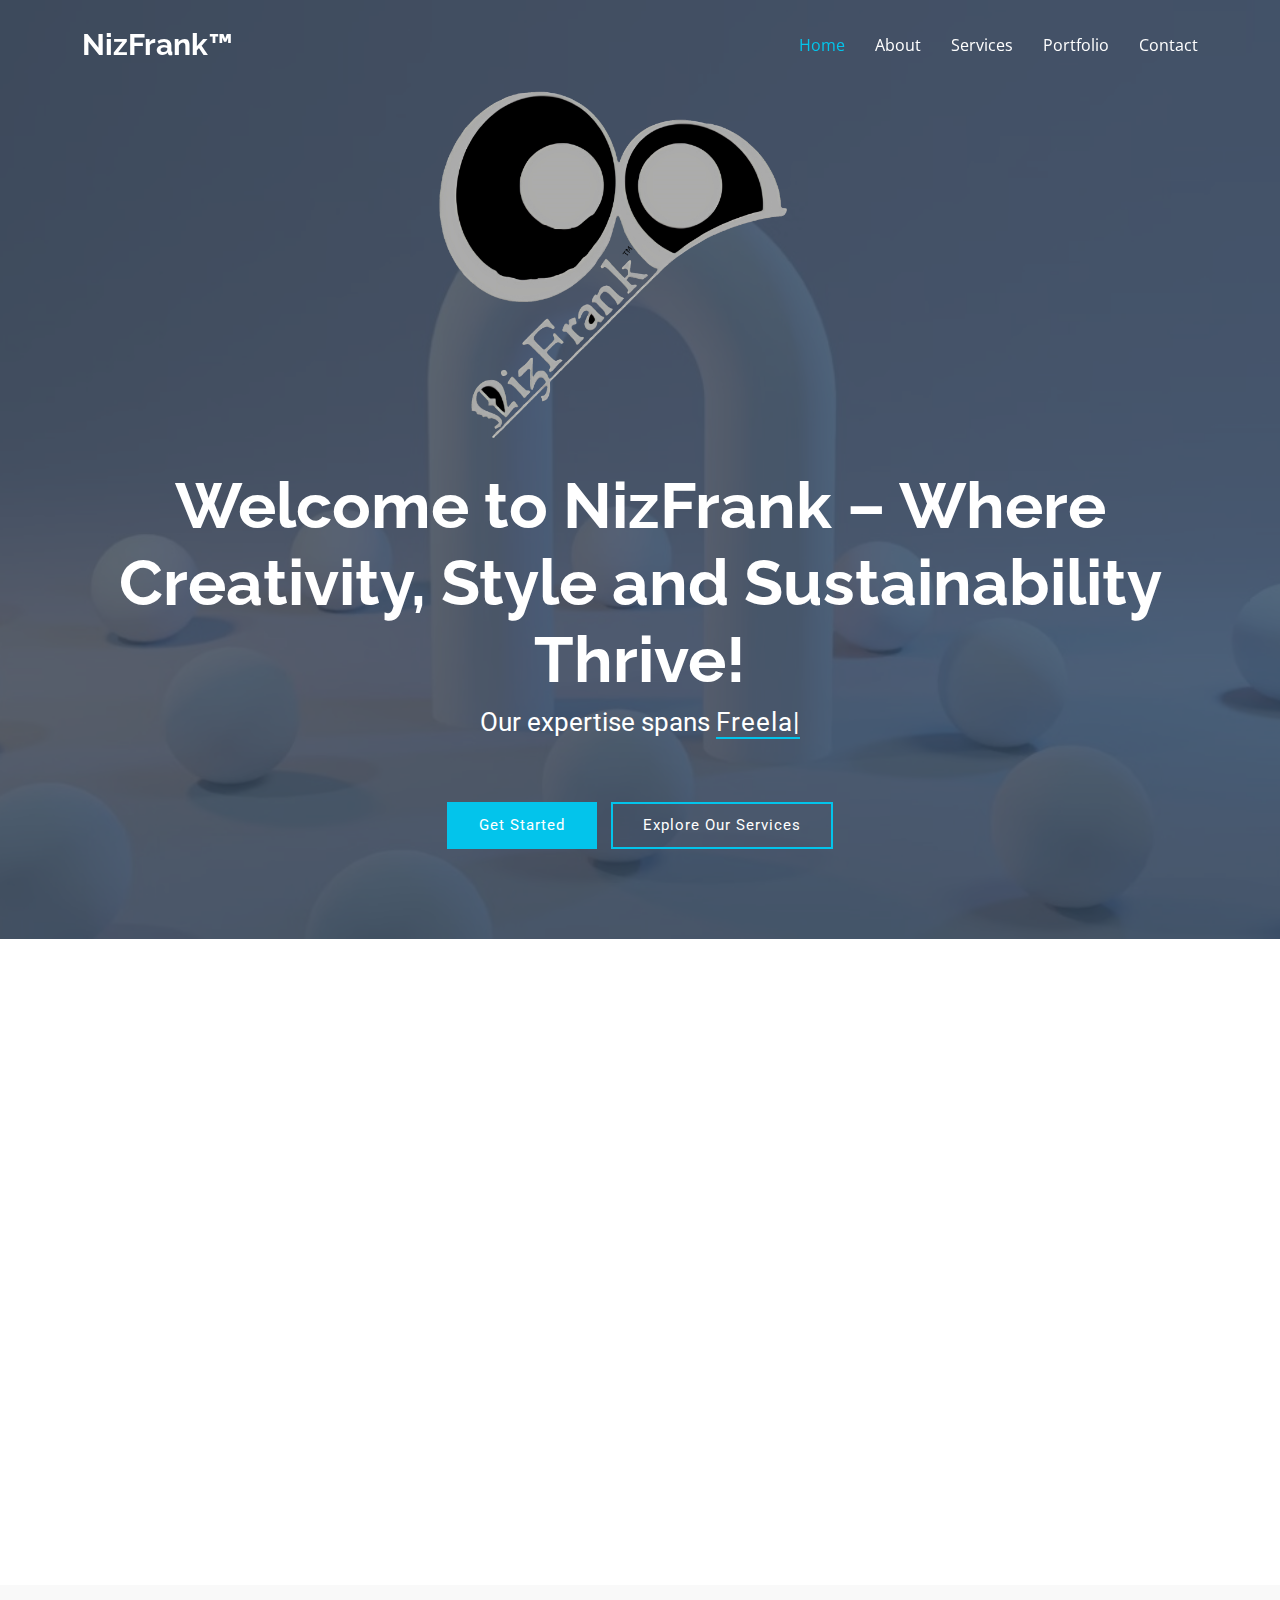
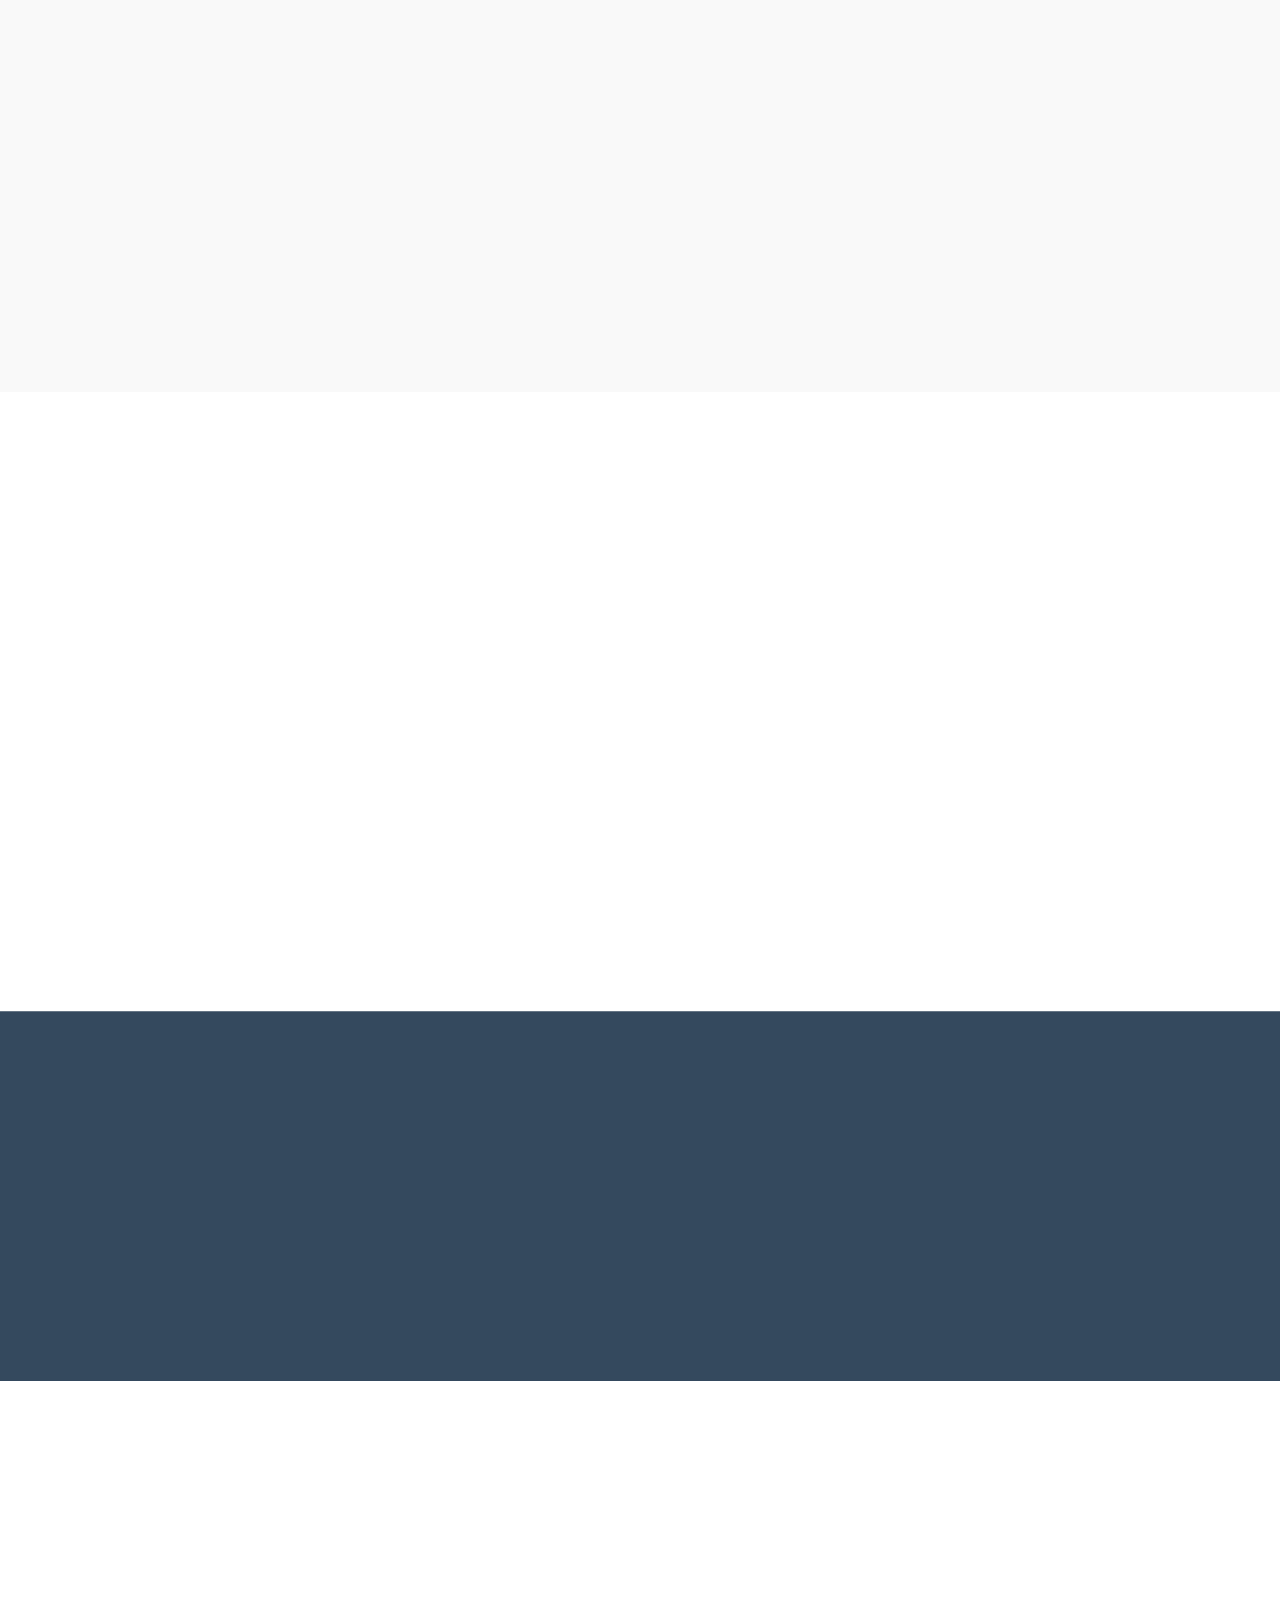
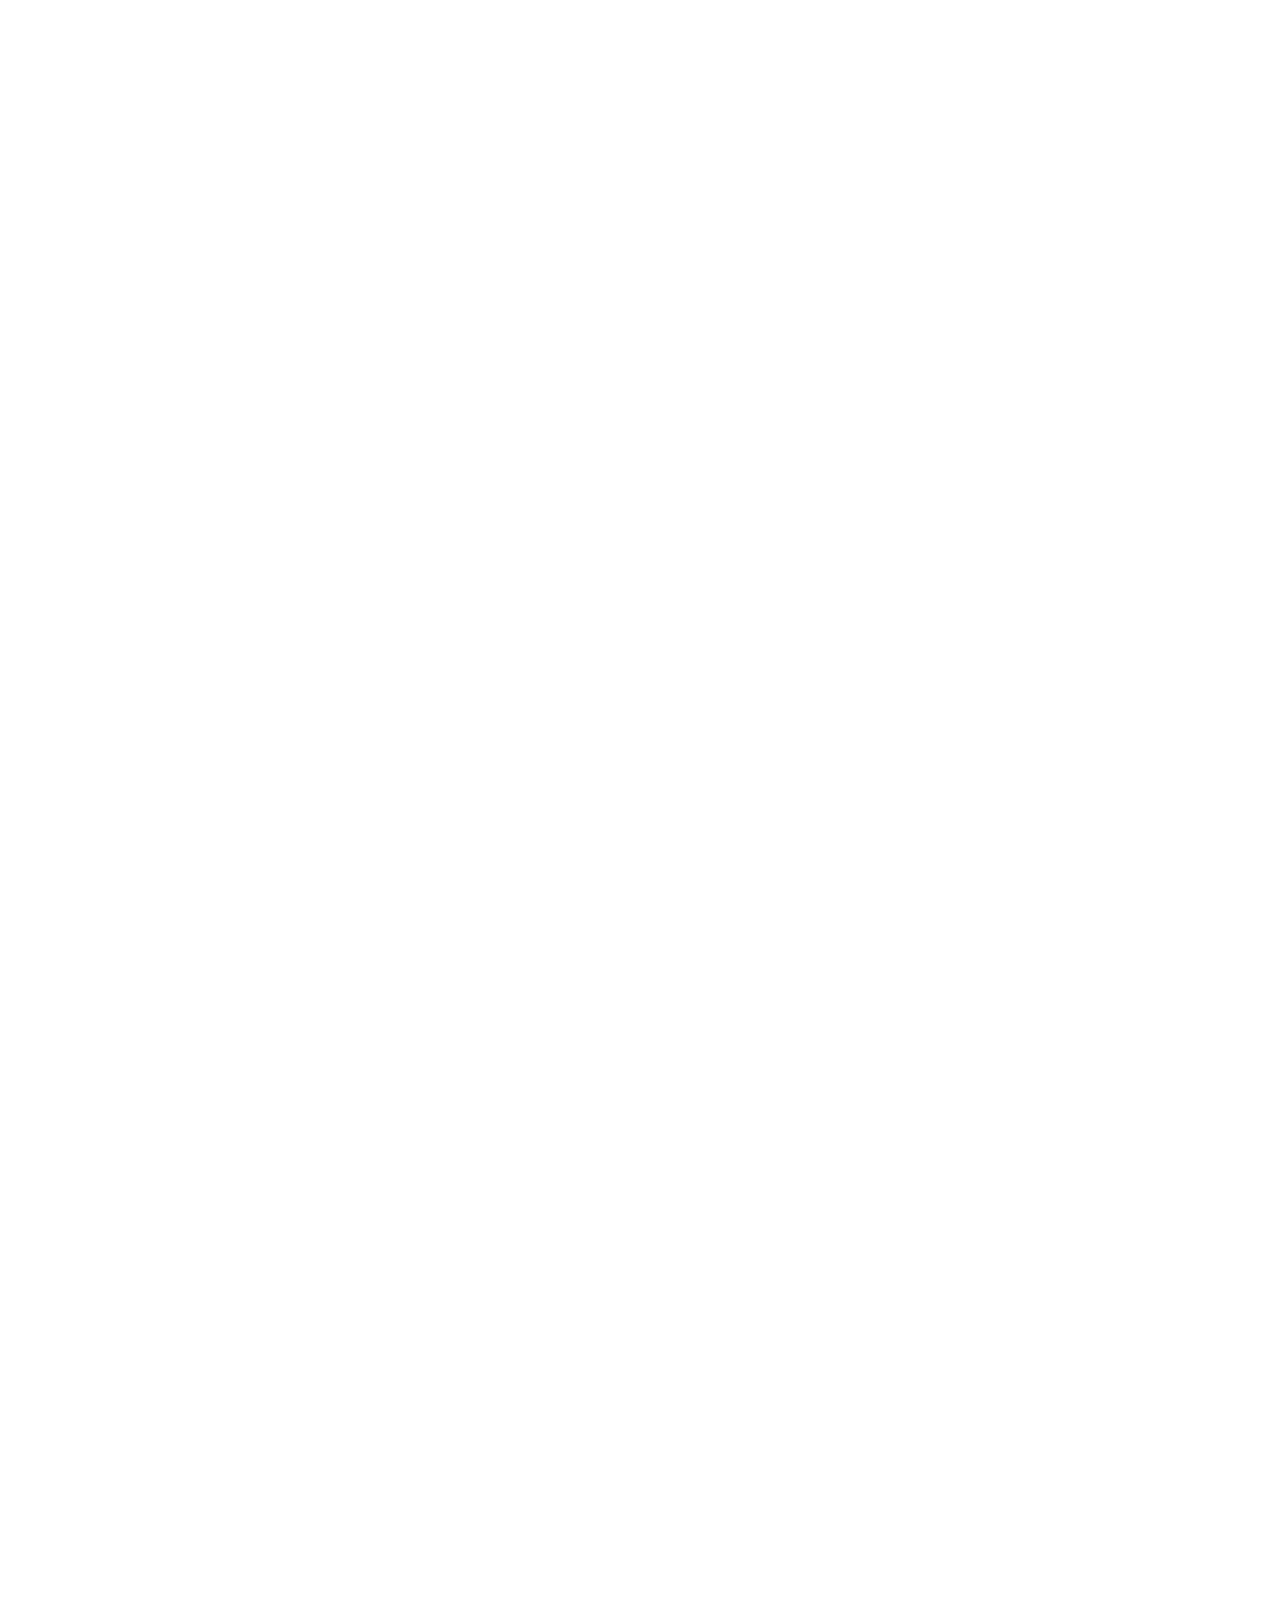
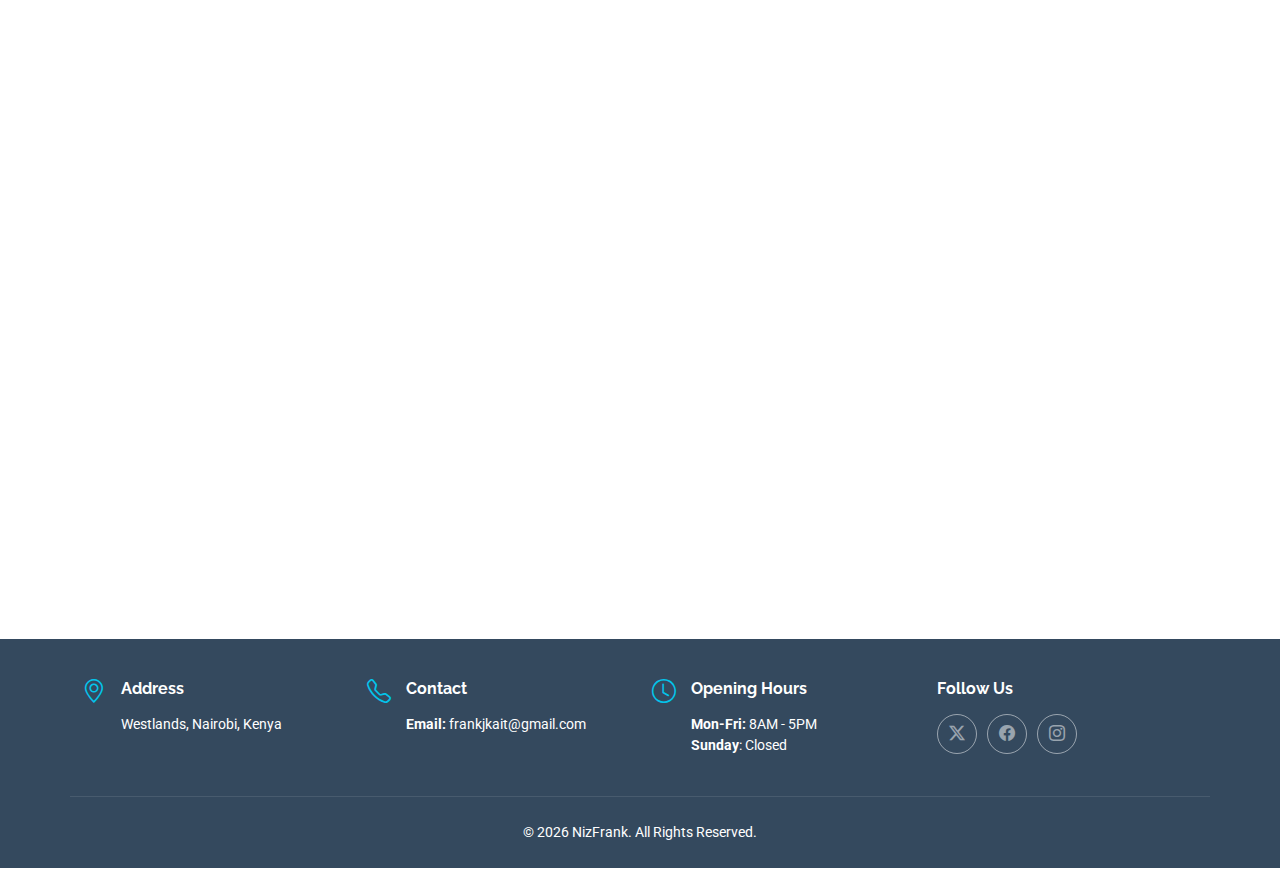
==== index.html @ 9d497826 "Initial Commit" ====
<!DOCTYPE html>
<html lang="en">

<head>
  <meta charset="utf-8">
  <meta content="width=device-width, initial-scale=1.0" name="viewport">
  <title>Index - NizFrank | Freelance Graphic Designer | Agronomist | Fashion Innovator</title>
  <meta name="description" content="">
  <meta name="keywords" content="">

  <!-- Favicons -->
  <link href="assets/img/favicon.png" rel="icon">
  <link href="assets/img/apple-touch-icon.png" rel="apple-touch-icon">

  <!-- Fonts -->
  <link href="https://fonts.googleapis.com" rel="preconnect">
  <link href="https://fonts.gstatic.com" rel="preconnect" crossorigin>
  <link href="https://fonts.googleapis.com/css2?family=Roboto:ital,wght@0,100;0,300;0,400;0,500;0,700;0,900;1,100;1,300;1,400;1,500;1,700;1,900&family=Open+Sans:ital,wght@0,300;0,400;0,500;0,600;0,700;0,800;1,300;1,400;1,500;1,600;1,700;1,800&family=Raleway:ital,wght@0,100;0,200;0,300;0,400;0,500;0,600;0,700;0,800;0,900;1,100;1,200;1,300;1,400;1,500;1,600;1,700;1,800;1,900&display=swap" rel="stylesheet">

  <!-- Vendor CSS Files -->
  <link href="assets/vendor/bootstrap/css/bootstrap.min.css" rel="stylesheet">
  <link href="assets/vendor/bootstrap-icons/bootstrap-icons.css" rel="stylesheet">
  <link href="assets/vendor/aos/aos.css" rel="stylesheet">
  <link href="assets/vendor/glightbox/css/glightbox.min.css" rel="stylesheet">
  <link href="assets/vendor/swiper/swiper-bundle.min.css" rel="stylesheet">

  <!-- Main CSS File -->
  <link href="assets/css/main.css" rel="stylesheet">

  <!-- =======================================================
  * Template Name: Imperial
  * Template URL: https://bootstrapmade.com/imperial-free-onepage-bootstrap-theme/
  * Updated: Oct 08 2024 with Bootstrap v5.3.3
  * Author: BootstrapMade.com
  * License: https://bootstrapmade.com/license/
  ======================================================== -->
</head>

<body class="index-page">

  <header id="header" class="header d-flex align-items-center fixed-top">
    <div class="container-fluid container-xl position-relative d-flex align-items-center justify-content-between">

      <a href="index.html" class="logo d-flex align-items-center">
        <!-- Uncomment the line below if you also wish to use an image logo -->
        <!-- <img src="assets/img/logo-2.png" alt=""> -->
        <h1 class="sitename">NizFrank&trade;</h1>

      </a>

      <nav id="navmenu" class="navmenu">
        <ul>
          <li><a href="#hero" class="active">Home</a></li>
          <li><a href="#about">About</a></li>
          <li><a href="#services">Services</a></li>
          <li><a href="#portfolio">Portfolio</a></li>
          <li><a href="#contact">Contact</a></li>
        </ul>
        <i class="mobile-nav-toggle d-xl-none bi bi-list"></i>
      </nav>

    </div>
  </header>

  <main class="main">

    <!-- Hero Section -->
    <section id="hero" class="hero section dark-background">

      <img src="assets/img/hero-bg.jpg" class="hero-bg" alt="" data-aos="fade-in">

      <div class="container text-center" data-aos="fade-up" data-aos-delay="100">
        <img src="assets/img/logo.png" class="img-fluid mb-3" alt="">
        <h2>Welcome to NizFrank – Where Creativity, Style and Sustainability Thrive!</h2>
        <p>Our expertise spans <span class="typed" data-typed-items="Freelance Graphic Design, Sustainable Fashion, Agronomy Insights"></span></p>

        <div>
          <a href="#about" class="cta-btn">Get Started</a>
          <a href="#services" class="cta-btn2">Explore Our Services</a>
        </div>
      </div>

    </section><!-- /Hero Section -->

    <!-- About Section -->
<section id="about" class="about section">
  <div class="container section-title" data-aos="fade-up">
    <h2>About NizFrank</h2>
    <p>At NizFrank, we blend creativity, sustainable fashion, and expert agronomy insights to offer unique solutions in design and consulting.</p>
  </div>

  <div class="container">
    <div class="row gy-4">
      <div class="col-lg-6 order-1 order-lg-2" data-aos="fade-up" data-aos-delay="100">
        <img src="assets/img/about.jpg" class="img-fluid" alt="About NizFrank">
      </div>
      <div class="col-lg-6 order-2 order-lg-1 content" data-aos="fade-up" data-aos-delay="200">
        <h3>Our Journey and Expertise</h3>
        <p class="fst-italic">
          NizFrank started as a freelance graphic design service and evolved into a brand that integrates sustainable fashion with agronomy.
        </p>
        <ul>
          <li><i class="bi bi-check-circle"></i> Creative and sustainable graphic design services.</li>
          <li><i class="bi bi-check-circle"></i> Innovative fashion designs focused on sustainability.</li>
          <li><i class="bi bi-check-circle"></i> Expert insights on sustainable farming and eco-friendly practices.</li>
        </ul>
        <a href="#about-more" class="read-more btn btn-primary mt-3" onclick="toggleMoreInfo()">  
          <span>Read More</span> <i class="bi bi-arrow-right"></i>  
        </a>
      </div>
    </div>
  </div>
</section>

<!-- Hidden About More Section -->
<section id="about-more" class="about-more section bg-light rounded shadow-sm mt-4 p-4" style="display: none;">
  <div class="container" data-aos="fade-up">
    <h3 class="text-primary mb-3 fw-bold">Discover More About NizFrank</h3>
    <p class="text-muted fs-5">
      We are committed to integrating innovation and sustainability in every aspect of our work. Whether it’s through our designs or our approach to agronomy, we aim to create meaningful impacts.
    </p>
    <div class="row">
      <div class="col-md-4 mb-3">
        <div class="card h-100 border-0 shadow-lg">
          <div class="card-body">
            <h5 class="card-title text-success"><i class="bi bi-palette-fill"></i> Graphic Design</h5>
            <p class="card-text">Stunning visuals and branding tailored to your needs.</p>
          </div>
        </div>
      </div>
      <div class="col-md-4 mb-3">
        <div class="card h-100 border-0 shadow-lg">
          <div class="card-body">
            <h5 class="card-title text-warning"><i class="bi bi-scissors"></i></i> Sustainable Fashion</h5>
            <p class="card-text">Merging eco-conscious practices with cutting-edge designs.</p>
          </div>
        </div>
      </div>
      <div class="col-md-4 mb-3">
        <div class="card h-100 border-0 shadow-lg">
          <div class="card-body">
            <h5 class="card-title text-primary"><i class="bi bi-tree-fill"></i> Agronomy Insights</h5>
            <p class="card-text">Empowering professionals with sustainable farming expertise.</p>
          </div>
        </div>
      </div>
    </div>
  </div>
</section>

<script>
  function toggleMoreInfo() {
    const hiddenSection = document.getElementById("about-more");
    hiddenSection.style.display = hiddenSection.style.display === "none" ? "block" : "none";
    hiddenSection.scrollIntoView({ behavior: "smooth" });
  }
</script>

<style>
  /* Styles specific to the Read More hidden content */
  #about-more {
    background-color: #f9f9f9;
    border-radius: 10px;
    padding: 2rem;
  }

  .read-more {
    display: inline-block;
    text-transform: uppercase;
    font-weight: bold;
    letter-spacing: 1px;
  }

  .card {
    transition: transform 0.3s ease, box-shadow 0.3s ease;
  }

  .card:hover {
    transform: translateY(-5px);
    box-shadow: 0 10px 20px rgba(0, 0, 0, 0.1);
  }
</style>

    <!-- Services Section -->
<section id="services" class="services section light-background">
  <!-- Section Title -->
  <div class="container section-title" data-aos="fade-up">
    <h2>Our Services</h2>
    <p>Creative solutions that blend graphic design, fashion innovation, and sustainable agricultural expertise.</p>
  </div>
  
  <div class="container">
    <div class="row gy-4">
      <!-- Graphic Design Service -->
      <div class="col-lg-4 col-md-6 service-item d-flex" data-aos="fade-up" data-aos-delay="100">
        <div class="icon flex-shrink-0">
          <i class="bi bi-palette"></i>
        </div>
        <div>
          <h4 class="title">
            <a href="service-details.html" class="stretched-link">Freelance Graphic Design</a>
          </h4>
          <p class="description">Custom designs for logos, branding, digital art, and marketing visuals to bring your ideas to life.</p>
        </div>
      </div>

      <!-- Fashion Design Service -->
      <div class="col-lg-4 col-md-6 service-item d-flex" data-aos="fade-up" data-aos-delay="200">
        <div class="icon flex-shrink-0">
          <i class="bi bi-scissors"></i>
        </div>
        <div>
          <h4 class="title">
            <a href="service-details.html" class="stretched-link">Sustainable Fashion Design</a>
          </h4>
          <p class="description">Eco-conscious custom clothing inspired by ergonomic creativity and agricultural expertise.</p>
        </div>
      </div>

      <!-- Agronomist Consulting Service -->
      <div class="col-lg-4 col-md-6 service-item d-flex" data-aos="fade-up" data-aos-delay="300">
        <div class="icon flex-shrink-0">
          <i class="bi bi-tree"></i>
        </div>
        <div>
          <h4 class="title">
            <a href="service-details.html" class="stretched-link">Agronomist Consulting</a>
          </h4>
          <p class="description">Providing sustainable farming strategies to help agriculture professionals thrive in greener practices.</p>
        </div>
      </div>
    </div>
  </div>
</section>

      </div>

    </section><!-- /Services Section -->

    <!-- Features Section -->
    <section id="features" class="features section">

      <!-- Section Title -->
      <div class="container section-title" data-aos="fade-up">
        <h2>Features</h2>
        <p>Discover how NizFrank merges creativity, sustainability, and innovation across various domains.</p>
      </div><!-- End Section Title -->

      <div class="container">

        <div class="row gy-4">

          <div class="col-xl-3 col-md-6" data-aos="zoom-in" data-aos-delay="100">
            <div class="feature-box orange">
              <i class="bi bi-palette"></i> <!-- Palette for creativity and design -->
              <h4>Creative and Cutting-Edge Design</h4>
              <p>We deliver visually compelling graphic design solutions that speak to your brand’s identity and captivate your audience.</p>
            </div>
          </div><!-- End Feature Borx-->

          <div class="col-xl-3 col-md-6" data-aos="zoom-in" data-aos-delay="200">
            <div class="feature-box blue">
              <i class="bi bi-globe"></i> 
              <h4>Eco-Friendly Fashion Design</h4>
              <p>Our fashion designs are not only stylish but also sustainable, using eco-conscious materials and processes that reduce environmental impact.</p>
            </div>
          </div><!-- End Feature Borx-->

          <div class="col-xl-3 col-md-6" data-aos="zoom-in" data-aos-delay="300">
            <div class="feature-box green">
              <i class="bi bi-flower1"></i> <!-- Flower symbolizing agriculture and growth -->
              <h4>Expert Agronomist Consulting</h4>
              <p>Offering personalized consulting services for agricultural projects to help maximize yield and implement sustainable farming practices.</p>
            </div>
          </div><!-- End Feature Borx-->

          <div class="col-xl-3 col-md-6" data-aos="zoom-in" data-aos-delay="400">
            <div class="feature-box red">
              <i class="bi bi-puzzle"></i> <!-- Puzzle representing custom and unique solutions -->
              <h4>Tailored Solutions for Every Need</h4>
              <p>Whether it’s graphic design, fashion, or agriculture, we provide tailored solutions designed to meet the unique needs of your business.</p>
            </div>
          </div><!-- End Feature Borx-->

        </div>

      </div>

    </section><!-- /Features Section -->

    <!-- Call To Action Section -->
    <section id="call-to-action" class="call-to-action section dark-background">

      <img src="assets/img/cta-bg.jpg" alt="">

      <div class="container">

        <div class="row" data-aos="zoom-in" data-aos-delay="100">
          <div class="col-xl-9 text-center text-xl-start">
            <h3>Let's Bring Your Vision to Life</h3>
            <p>At NizFrank, we merge creativity, sustainability, and innovation to provide solutions that transform ideas into impactful projects. Whether you need cutting-edge graphic design, sustainable fashion solutions, or expert agronomist consulting, we are here to help you achieve your goals.</p>
          </div>
          <div class="col-xl-3 cta-btn-container text-center">
            <a class="cta-btn align-middle" href="#contact">Transform Your Ideas with NizFrank</a>
          </div>
        </div>

      </div>

    </section><!-- /Call To Action Section -->

    <!-- Portfolio Section -->
    <section id="portfolio" class="portfolio section">

      <!-- Section Title -->
      <div class="container section-title" data-aos="fade-up">
        <h2>Portfolio</h2>
        <p>Welcome to my portfolio, where creativity meets innovation. At NizFrank, we specialize in bridging the worlds of graphic design, sustainable fashion, and agronomist consulting. Our portfolio showcases a range of unique projects that reflect our commitment to quality, sustainability, and creativity. From bold branding designs to innovative fashion collections and consulting for sustainable agriculture, each project tells a story of collaboration, innovation, and vision.</p>
      </div><!-- End Section Title -->

      <div class="container">

        <div class="isotope-layout" data-default-filter="*" data-layout="masonry" data-sort="original-order">

          <ul class="portfolio-filters isotope-filters" data-aos="fade-up" data-aos-delay="100">
            <li data-filter="*" class="filter-active">All</li>
            <li data-filter=".filter-graphic-design">Graphic Design</li>
            <li data-filter=".filter-sustainable-fashion">Sustainable Fashion</li>
            <li data-filter=".filter-agronomist-consulting">Agronomist Consulting</li>
          </ul><!-- End Portfolio Filters -->

          <div class="row gy-4 isotope-container" data-aos="fade-up" data-aos-delay="200">

            <div class="col-lg-4 col-md-6 portfolio-item isotope-item filter-graphic-design">
              <img src="assets/img/portfolio/Graphic Design Project 1.jpg" class="img-fluid" style="height: 200px; width: 200px; object-fit: cover;" alt="">
              <div class="portfolio-info">
                <h4>Graphic Design Project 1</h4>
                <p>Brand identity for a sustainable fashion brand.</p>
                <a href="assets/img/portfolio/Graphic Design Project 1.jpg" title="Graphic Design Project 1" data-gallery="portfolio-gallery-app" class="glightbox preview-link"><i class="bi bi-zoom-in"></i></a>
                <a href="portfolio-details.html" title="More Details" class="details-link"><i class="bi bi-link-45deg"></i></a>
              </div>
            </div><!-- End Portfolio Item -->

            <div class="col-lg-4 col-md-6 portfolio-item isotope-item filter-sustainable-fashion">
              <img src="assets/img/portfolio/Sustainable Fashion Project 1.jpg" style="height: 200px; width: 200px; object-fit: cover;" class="img-fluid" alt="">
              <div class="portfolio-info">
                <h4>Sustainable Fashion Project 1</h4>
                <p>Eco-friendly fashion collection promoting sustainable practices.</p>
                <a href="assets/img/portfolio/Sustainable Fashion Project 1.jpg" title="Sustainable Fashion Project 1" data-gallery="portfolio-gallery-product" class="glightbox preview-link"><i class="bi bi-zoom-in"></i></a>
                <a href="portfolio-details.html" title="More Details" class="details-link"><i class="bi bi-link-45deg"></i></a>
              </div>
            </div><!-- End Portfolio Item -->

            <div class="col-lg-4 col-md-6 portfolio-item isotope-item filter-agronomist-consulting">
              <img src="assets/img/portfolio/Agronomist Consulting Project 1.jpg" class="img-fluid" style="height: 200px; width: 200px; object-fit: cover;" alt="">
              <div class="portfolio-info">
                <h4>Agronomist Consulting Project 1</h4>
                <p>Consultation for sustainable agricultural practices.</p>
                <a href="assets/img/portfolio/Agronomist Consulting Project 1.jpg" title="Agronomist Consulting Project 1" data-gallery="portfolio-gallery-branding" class="glightbox preview-link"><i class="bi bi-zoom-in"></i></a>
                <a href="portfolio-details.html" title="More Details" class="details-link"><i class="bi bi-link-45deg"></i></a>
              </div>
            </div><!-- End Portfolio Item -->

            <div class="col-lg-4 col-md-6 portfolio-item isotope-item filter-graphic-design">
              <img src="assets/img/portfolio/Graphic Design Project 2.jpg" class="img-fluid" style="height: 200px; width: 200px; object-fit: cover;" alt="">
              <div class="portfolio-info">
                <h4>Graphic Design Project 2</h4>
                <p>Brand identity for a sustainable fashion brand.</p>
                <a href="assets/img/portfolio/Graphic Design Project 2.jpg" title="Graphic Design Project 2" data-gallery="portfolio-gallery-book" class="glightbox preview-link"><i class="bi bi-zoom-in"></i></a>
                <a href="portfolio-details.html" title="More Details" class="details-link"><i class="bi bi-link-45deg"></i></a>
              </div>
            </div><!-- End Portfolio Item -->

            <div class="col-lg-4 col-md-6 portfolio-item isotope-item filter-sustainable-fashion">
              <img src="assets/img/portfolio/Sustainable Fashion Project 2.jpg" class="img-fluid" style="height: 200px; width: 200px; object-fit: cover;" alt="">
              <div class="portfolio-info">
                <h4>Sustainable Fashion Project 2</h4>
                <p>Eco-friendly fashion collection promoting sustainable practices.</p>
                <a href="assets/img/portfolio/Sustainable Fashion Project 2.jpg" title="Sustainable Fashion Project 2" data-gallery="portfolio-gallery-app" class="glightbox preview-link"><i class="bi bi-zoom-in"></i></a>
                <a href="portfolio-details.html" title="More Details" class="details-link"><i class="bi bi-link-45deg"></i></a>
              </div>
            </div><!-- End Portfolio Item -->

            <div class="col-lg-4 col-md-6 portfolio-item isotope-item filter-agronomist-consulting">
              <img src="assets/img/portfolio/Agronomist Consulting Project 2.jpg" class="img-fluid" style="height: 200px; width: 200px; object-fit: cover;" alt="">
              <div class="portfolio-info">
                <h4>Agronomist Consulting Project 2</h4>
                <p>Consultation for sustainable agricultural practices.</p>
                <a href="assets/img/portfolio/Agronomist Consulting Project 2.jpg" title="Agronomist Consulting Project 2" data-gallery="portfolio-gallery-product" class="glightbox preview-link"><i class="bi bi-zoom-in"></i></a>
                <a href="portfolio-details.html" title="More Details" class="details-link"><i class="bi bi-link-45deg"></i></a>
              </div>
            </div><!-- End Portfolio Item -->

            <div class="col-lg-4 col-md-6 portfolio-item isotope-item filter-graphic-design">
              <img src="assets/img/portfolio/Graphic Design Project 3.jpg" class="img-fluid" style="height: 200px; width: 200px; object-fit: cover;" alt="">
              <div class="portfolio-info">
                <h4>Graphic Design Project 3</h4>
                <p>Brand identity for a sustainable fashion brand.</p>
                <a href="assets/img/portfolio/Graphic Design Project 3.jpg" title="Graphic Design Project 3" data-gallery="portfolio-gallery-branding" class="glightbox preview-link"><i class="bi bi-zoom-in"></i></a>
                <a href="portfolio-details.html" title="More Details" class="details-link"><i class="bi bi-link-45deg"></i></a>
              </div>
            </div><!-- End Portfolio Item -->

            <div class="col-lg-4 col-md-6 portfolio-item isotope-item filter-sustainable-fashion">
              <img src="assets/img/portfolio/Sustainable Fashion Project 3.jpg" class="img-fluid" style="height: 200px; width: 200px; object-fit: cover;" alt="">
              <div class="portfolio-info">
                <h4>Sustainable Fashion Project 3</h4>
                <p>Eco-friendly fashion collection promoting sustainable practices.</p>
                <a href="assets/img/portfolio/Sustainable Fashion Project 3.jpg" title="Sustainable Fashion Project 3" data-gallery="portfolio-gallery-book" class="glightbox preview-link"><i class="bi bi-zoom-in"></i></a>
                <a href="portfolio-details.html" title="More Details" class="details-link"><i class="bi bi-link-45deg"></i></a>
              </div>
            </div><!-- End Portfolio Item -->

            <div class="col-lg-4 col-md-6 portfolio-item isotope-item filter-agronomist-consulting">
              <img src="assets/img/portfolio/Agronomist Consulting Project 3.jpg" class="img-fluid" style="height: 200px; width: 200px; object-fit: cover;" alt="">
              <div class="portfolio-info">
                <h4>Agronomist Consulting Project 3</h4>
                <p>Consultation for sustainable agricultural practices.</p>
                <a href="assets/img/portfolio/Agronomist Consulting Project 3.jpg" title="Agronomist Consulting Project 3" data-gallery="portfolio-gallery-app" class="glightbox preview-link"><i class="bi bi-zoom-in"></i></a>
                <a href="portfolio-details.html" title="More Details" class="details-link"><i class="bi bi-link-45deg"></i></a>
              </div>
            </div><!-- End Portfolio Item -->

          </div><!-- End Portfolio Container -->

        </div>

      </div>

    </section><!-- /Portfolio Section -->

    <!-- Testimonials Section -->
<section id="testimonials" class="testimonials section">

  <!-- Section Title -->
  <div class="container section-title" data-aos="fade-up">
    <h2>Testimonials</h2>
    <p>What our clients are saying about us.</p>
  </div><!-- End Section Title -->

  <div class="container" data-aos="fade-up" data-aos-delay="100">

    <div class="swiper init-swiper">
      <script type="application/json" class="swiper-config">
        {
          "loop": true,
          "speed": 600,
          "autoplay": {
            "delay": 5000
          },
          "slidesPerView": "auto",
          "pagination": {
            "el": ".swiper-pagination",
            "type": "bullets",
            "clickable": true
          }
        }
      </script>
      <div class="swiper-wrapper">

        <!-- Testimonial 1 -->
        <div class="swiper-slide">
          <div class="testimonial-item">
            <div class="row gy-4 justify-content-center">
              <div class="col-lg-6">
                <div class="testimonial-content">
                  <p>
                    <i class="bi bi-quote quote-icon-left"></i>
                    <span>Working with NizFrank was a game changer for our brand. The attention to detail in the graphic designs they created was impressive. Their team really understood our vision and brought it to life with creativity and precision. We're excited to continue collaborating with them.
                    </span>
                    <i class="bi bi-quote quote-icon-right"></i>
                  </p>
                  <h3>Paul John</h3>
                  <h4>CEO &amp; Founder, Goodman Enterprises</h4>
                  <div class="stars">
                    <i class="bi bi-star-fill"></i><i class="bi bi-star-fill"></i><i class="bi bi-star-fill"></i><i class="bi bi-star-fill"></i><i class="bi bi-star-fill"></i>
                  </div>
                </div>
              </div>
              <div class="col-lg-2 text-center">
                <img src="assets/img/testimonials/testimonials-1.jpg" class="img-fluid testimonial-img" alt="">
              </div>
            </div>
          </div>
        </div><!-- End testimonial item -->

        <!-- Testimonial 2 -->
        <div class="swiper-slide">
          <div class="testimonial-item">
            <div class="row gy-4 justify-content-center">
              <div class="col-lg-6">
                <div class="testimonial-content">
                  <p>
                    <i class="bi bi-quote quote-icon-left"></i>
                    <span>As a designer, I value creativity and innovation, and that's exactly what I found working with NizFrank. The fashion designs they created for my brand were not only beautiful but also perfectly aligned with current trends. They made my vision a reality and elevated my collection.
                    </span>
                    <i class="bi bi-quote quote-icon-right"></i>
                  </p>
                  <h3>Sarah Wilson</h3>
                  <h4>Freelance Designer</h4>
                  <div class="stars">
                    <i class="bi bi-star-fill"></i><i class="bi bi-star-fill"></i><i class="bi bi-star-fill"></i><i class="bi bi-star-fill"></i><i class="bi bi-star-fill"></i>
                  </div>
                </div>
              </div>
              <div class="col-lg-2 text-center">
                <img src="assets/img/testimonials/testimonials-2.jpg" class="img-fluid testimonial-img" alt="">
              </div>
            </div>
          </div>
        </div><!-- End testimonial item -->

        <!-- Testimonial 3 -->
        <div class="swiper-slide">
          <div class="testimonial-item">
            <div class="row gy-4 justify-content-center">
              <div class="col-lg-6">
                <div class="testimonial-content">
                  <p>
                    <i class="bi bi-quote quote-icon-left"></i>
                    <span>The agronomy consultation services from NizFrank helped our business optimize crop production and improve sustainability. The team provided valuable insights and practical advice that made a noticeable impact on our yield. Highly recommended for anyone in the agriculture industry.
                    </span>
                    <i class="bi bi-quote quote-icon-right"></i>
                  </p>
                  <h3>June David</h3>
                  <h4>Owner, Greenway Botanicals</h4>
                  <div class="stars">
                    <i class="bi bi-star-fill"></i><i class="bi bi-star-fill"></i><i class="bi bi-star-fill"></i><i class="bi bi-star-fill"></i><i class="bi bi-star-fill"></i>
                  </div>
                </div>
              </div>
              <div class="col-lg-2 text-center">
                <img src="assets/img/testimonials/testimonials-3.jpg" class="img-fluid testimonial-img" alt="">
              </div>
            </div>
          </div>
        </div><!-- End testimonial item -->

        <!-- Testimonial 4 -->
        <div class="swiper-slide">
          <div class="testimonial-item">
            <div class="row gy-4 justify-content-center">
              <div class="col-lg-6">
                <div class="testimonial-content">
                  <p>
                    <i class="bi bi-quote quote-icon-left"></i>
                    <span>I reached out to NizFrank for a complete brand redesign and was blown away by their professionalism and skill. From graphic design to brand strategy, they helped me create a strong visual identity that resonates with my target audience. It was a seamless process, and I couldn’t be happier with the results.
                    </span>
                    <i class="bi bi-quote quote-icon-right"></i>
                  </p>
                  <h3>John Isaac</h3>
                  <h4>Entrepreneur, GreenTech Solutions</h4>
                  <div class="stars">
                    <i class="bi bi-star-fill"></i><i class="bi bi-star-fill"></i><i class="bi bi-star-fill"></i><i class="bi bi-star-fill"></i><i class="bi bi-star-fill"></i>
                  </div>
                </div>
              </div>
              <div class="col-lg-2 text-center">
                <img src="assets/img/testimonials/testimonials-4.jpg" class="img-fluid testimonial-img" alt="">
              </div>
            </div>
          </div>
        </div><!-- End testimonial item -->

        <!-- Testimonial 5 -->
        <div class="swiper-slide">
          <div class="testimonial-item">
            <div class="row gy-4 justify-content-center">
              <div class="col-lg-6">
                <div class="testimonial-content">
                  <p>
                    <i class="bi bi-quote quote-icon-left"></i>
                    <span>NizFrank's expertise in sustainable fashion design is unmatched. They worked with us to create a line that combines style with sustainability. The designs are modern, functional, and environmentally conscious, which perfectly aligns with our brand ethos. It’s been a pleasure working with them.
                    </span>
                    <i class="bi bi-quote quote-icon-right"></i>
                  </p>
                  <h3>Collins Peter</h3>
                  <h4>Founder, Fashion Forward</h4>
                  <div class="stars">
                    <i class="bi bi-star-fill"></i><i class="bi bi-star-fill"></i><i class="bi bi-star-fill"></i><i class="bi bi-star-fill"></i><i class="bi bi-star-fill"></i>
                  </div>
                </div>
              </div>
              <div class="col-lg-2 text-center">
                <img src="assets/img/testimonials/testimonials-5.jpg" class="img-fluid testimonial-img" alt="">
              </div>
            </div>
          </div>
        </div><!-- End testimonial item -->

      </div>
      <div class="swiper-pagination"></div>
    </div>

  </div>

</section><!-- End Testimonials Section -->


    <!-- ======= Contact Section ======= -->
<section id="contact" class="contact">
  <div class="container" data-aos="fade-up">

    <div class="section-title">
      <h2>Contact</h2>
      <p>We'd love to hear from you! Feel free to reach out for collaborations, inquiries, or general feedback.</p>
    </div>

    <div class="row gy-4">

      <!-- Google Map (Full-width at the top) -->
      <div class="col-12">
        <div>
          <iframe style="border:0; width: 100%; height: 270px;" 
            src="https://www.google.com/maps/embed?pb=!1m14!1m8!1m3!1d12097.433213460943!2d36.8010761!3d-1.2571572!3m2!1i1024!2i768!4f13.1!3m3!1m2!1s0x182f17b7a2b075f1%3A0xd4a2766db7f26489!2sWestlands%2C%20Nairobi%2C%20Kenya!5e0!3m2!1sen!2ske!4v1674310846782" 
            frameborder="0" allowfullscreen></iframe>
        </div>
      </div><!-- End Map -->

      <!-- Contact Information and Form -->
      <div class="col-lg-12 mt-5">
        <div class="row gy-4">

          <!-- Contact Information (Left Side) -->
          <div class="col-lg-4">
            <div class="info-item d-flex" data-aos="fade-up" data-aos-delay="200">
              <i class="bi bi-geo-alt flex-shrink-0"></i>
              <div>
                <h3>Address</h3>
                <p>Westlands, Nairobi, Kenya</p>
              </div>
            </div><!-- End Info Item -->

            <div class="info-item d-flex" data-aos="fade-up" data-aos-delay="400">
              <i class="bi bi-envelope flex-shrink-0"></i>
              <div>
                <h3>Email Us</h3>
                <p>frankjkait@gmail.com</p>
              </div>
            </div><!-- End Info Item -->
          </div><!-- End Left Column -->

          <!-- Contact Form (Right Side) -->
          <div class="col-lg-8 mt-5 mt-lg-0">
            <form action="https://formspree.io/f/xdkazkad" method="POST" id="contactForm">
              <div class="row">
                <div class="col-md-6 form-group">
                  <input type="text" name="name" class="form-control" id="name" placeholder="Your Name" required>
                </div>
                <div class="col-md-6 form-group mt-3 mt-md-0">
                  <input type="email" class="form-control" name="email" id="email" placeholder="Your Email" required>
                </div>
              </div>
              <div class="form-group mt-3">
                <input type="text" class="form-control" name="subject" id="subject" placeholder="Subject" required>
              </div>
              <div class="form-group mt-3">
                <textarea class="form-control" name="message" rows="5" placeholder="Message" required></textarea>
              </div>
              <div class="my-3">
                <div class="loading" style="display:none;">Loading</div>
                <div class="sent-message" style="display:none;">Your message has been sent. Thank you!</div>
              </div>
              <div class="text-center"><button type="submit">Send Message</button></div>
            </form>
          </div><!-- End Contact Form -->

        </div>
      </div><!-- End Contact Information & Form -->

    </div>
  </div>
</section><!-- End Contact Section -->


  </main>

  <footer id="footer" class="footer dark-background">

    <div class="container">
      <div class="row gy-3">
        <div class="col-lg-3 col-md-6 d-flex">
          <i class="bi bi-geo-alt icon"></i>
          <div class="address">
            <h4>Address</h4>
            <p>Westlands, Nairobi, Kenya</p>
            <p></p>
          </div>

        </div>

        <div class="col-lg-3 col-md-6 d-flex">
          <i class="bi bi-telephone icon"></i>
          <div>
            <h4>Contact</h4>
            <p>
              <strong>Email:</strong> <span>frankjkait@gmail.com</span><br>
            </p>
          </div>
        </div>

        <div class="col-lg-3 col-md-6 d-flex">
          <i class="bi bi-clock icon"></i>
          <div>
            <h4>Opening Hours</h4>
            <p>
              <strong>Mon-Fri:</strong> <span>8AM - 5PM</span><br>
              <strong>Sunday</strong>: <span>Closed</span>
            </p>
          </div>
        </div>

        <div class="col-lg-3 col-md-6">
          <h4>Follow Us</h4>
          <div class="social-links d-flex">
            <a href="https://twitter.com/nizlyfrank" class="twitter"><i class="bi bi-twitter-x"></i></a>
            <a href="https://www.facebook.com/profile.php?id=61552665531832" class="facebook"><i class="bi bi-facebook"></i></a>
            <a href="https://www.instagram.com/nizfrank?utm_source=qr&igsh=cDZnYm9sNXZxcXZz" class="instagram"><i class="bi bi-instagram"></i></a>
          </div>
        </div>

      </div>
    </div>

    <div class="container copyright text-center mt-4">
      <p>© <span id="year"></span> NizFrank. All Rights Reserved.</p>
    </div>
    
    <script>
      document.getElementById("year").textContent = new Date().getFullYear();
    </script>
    

      <div class="credits">
        <!-- All the links in the footer should remain intact. -->
        <!-- You can delete the links only if you've purchased the pro version. -->
        <!-- Licensing information: https://bootstrapmade.com/license/ -->
        <!-- Purchase the pro version with working PHP/AJAX contact form: [buy-url] -->
      </div>
    </div>

  </footer>

  <!-- Scroll Top -->
  <a href="#" id="scroll-top" class="scroll-top d-flex align-items-center justify-content-center"><i class="bi bi-arrow-up-short"></i></a>

  <!-- Preloader -->
  <div id="preloader"></div>

  <!-- Vendor JS Files -->
  <script src="assets/vendor/bootstrap/js/bootstrap.bundle.min.js"></script>
  <script src="assets/vendor/php-email-form/validate.js"></script>
  <script src="assets/vendor/aos/aos.js"></script>
  <script src="assets/vendor/typed.js/typed.umd.js"></script>
  <script src="assets/vendor/glightbox/js/glightbox.min.js"></script>
  <script src="assets/vendor/imagesloaded/imagesloaded.pkgd.min.js"></script>
  <script src="assets/vendor/isotope-layout/isotope.pkgd.min.js"></script>
  <script src="assets/vendor/swiper/swiper-bundle.min.js"></script>

  <!-- Main JS File -->
  <script src="assets/js/main.js"></script>

</body>

</html>
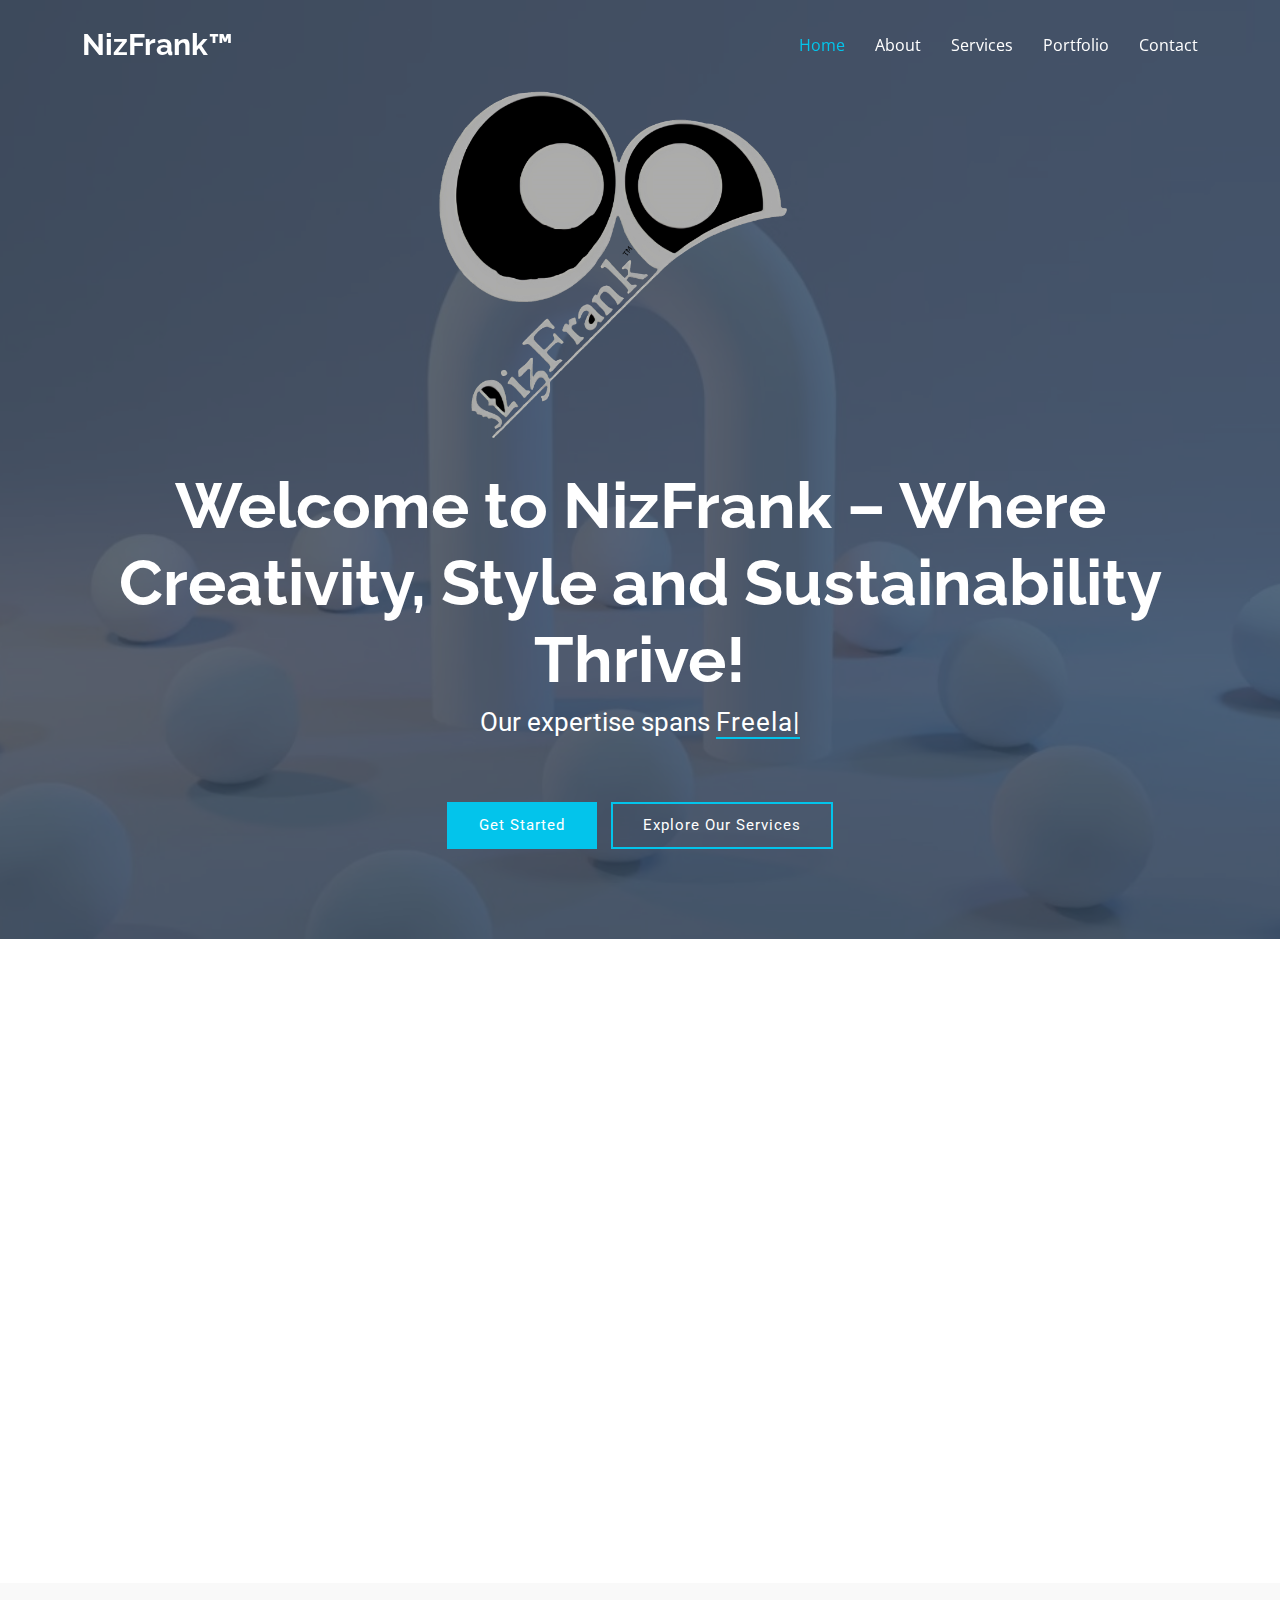
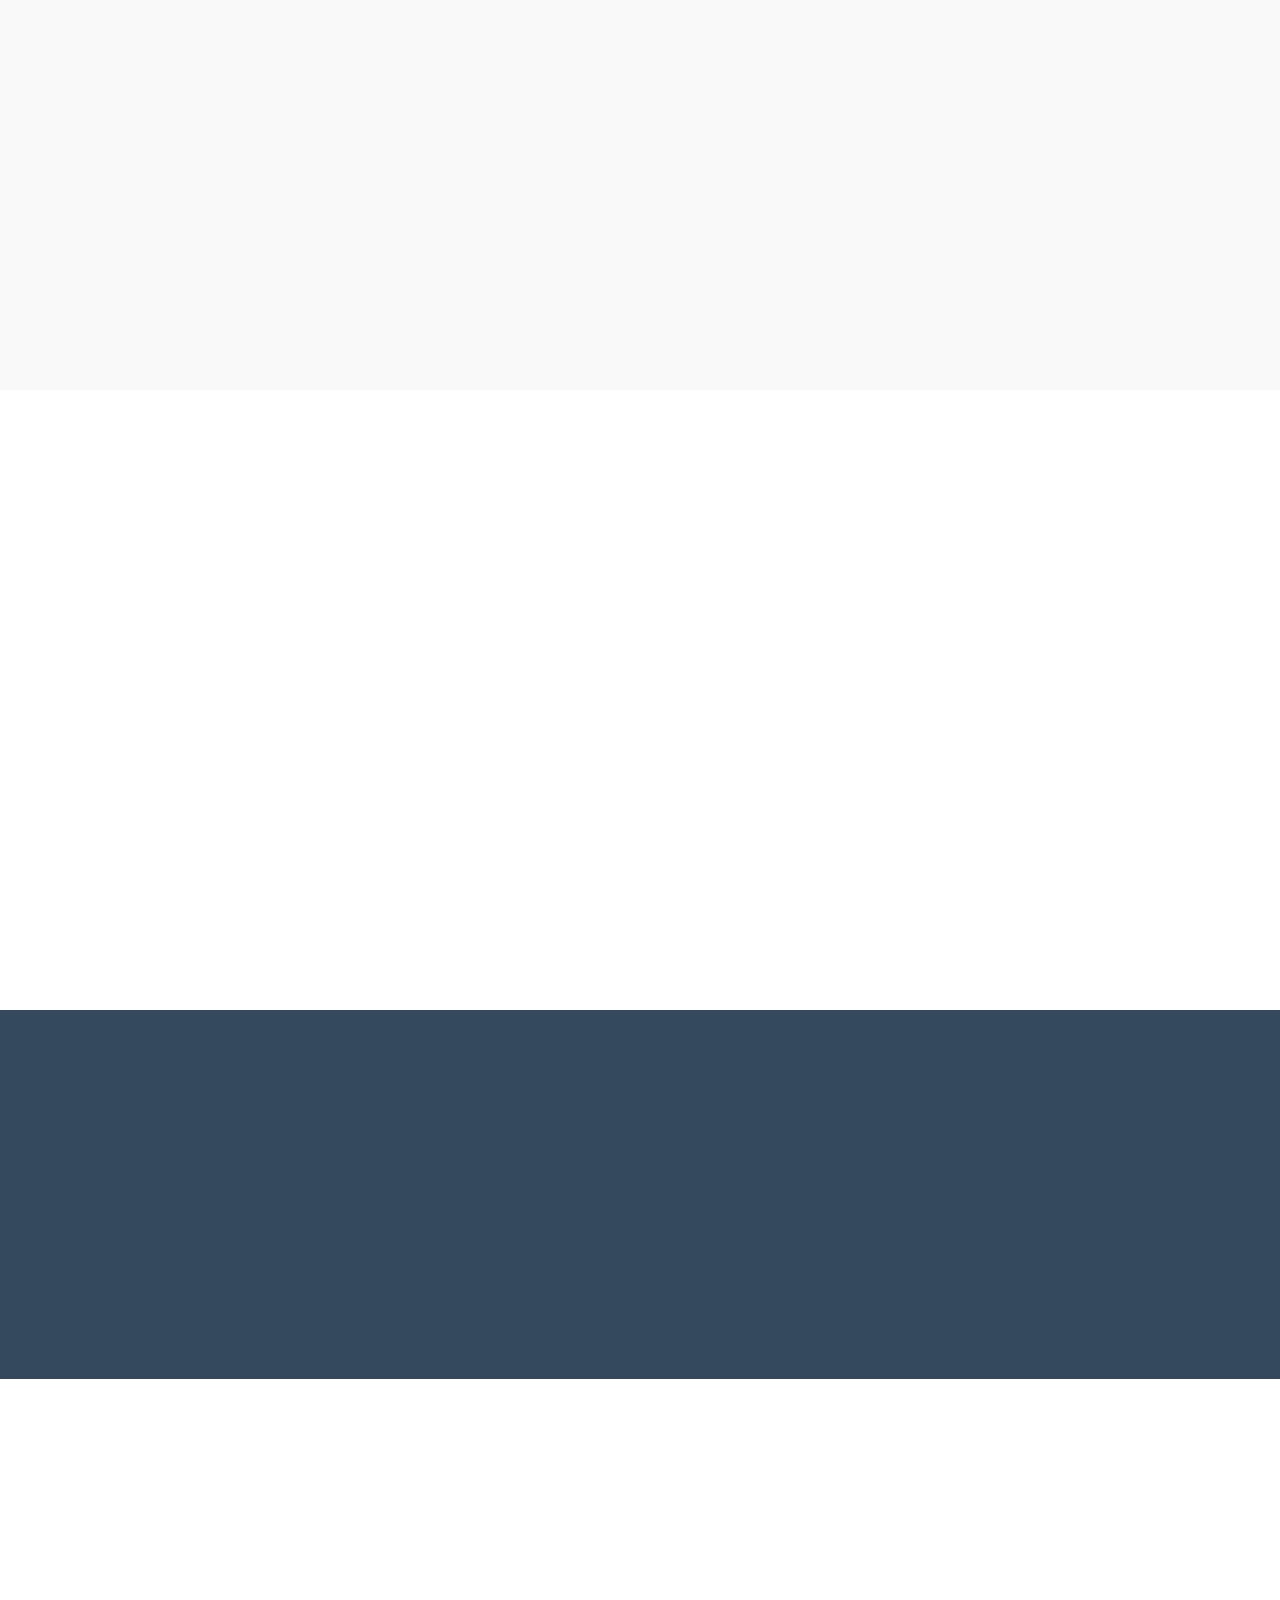
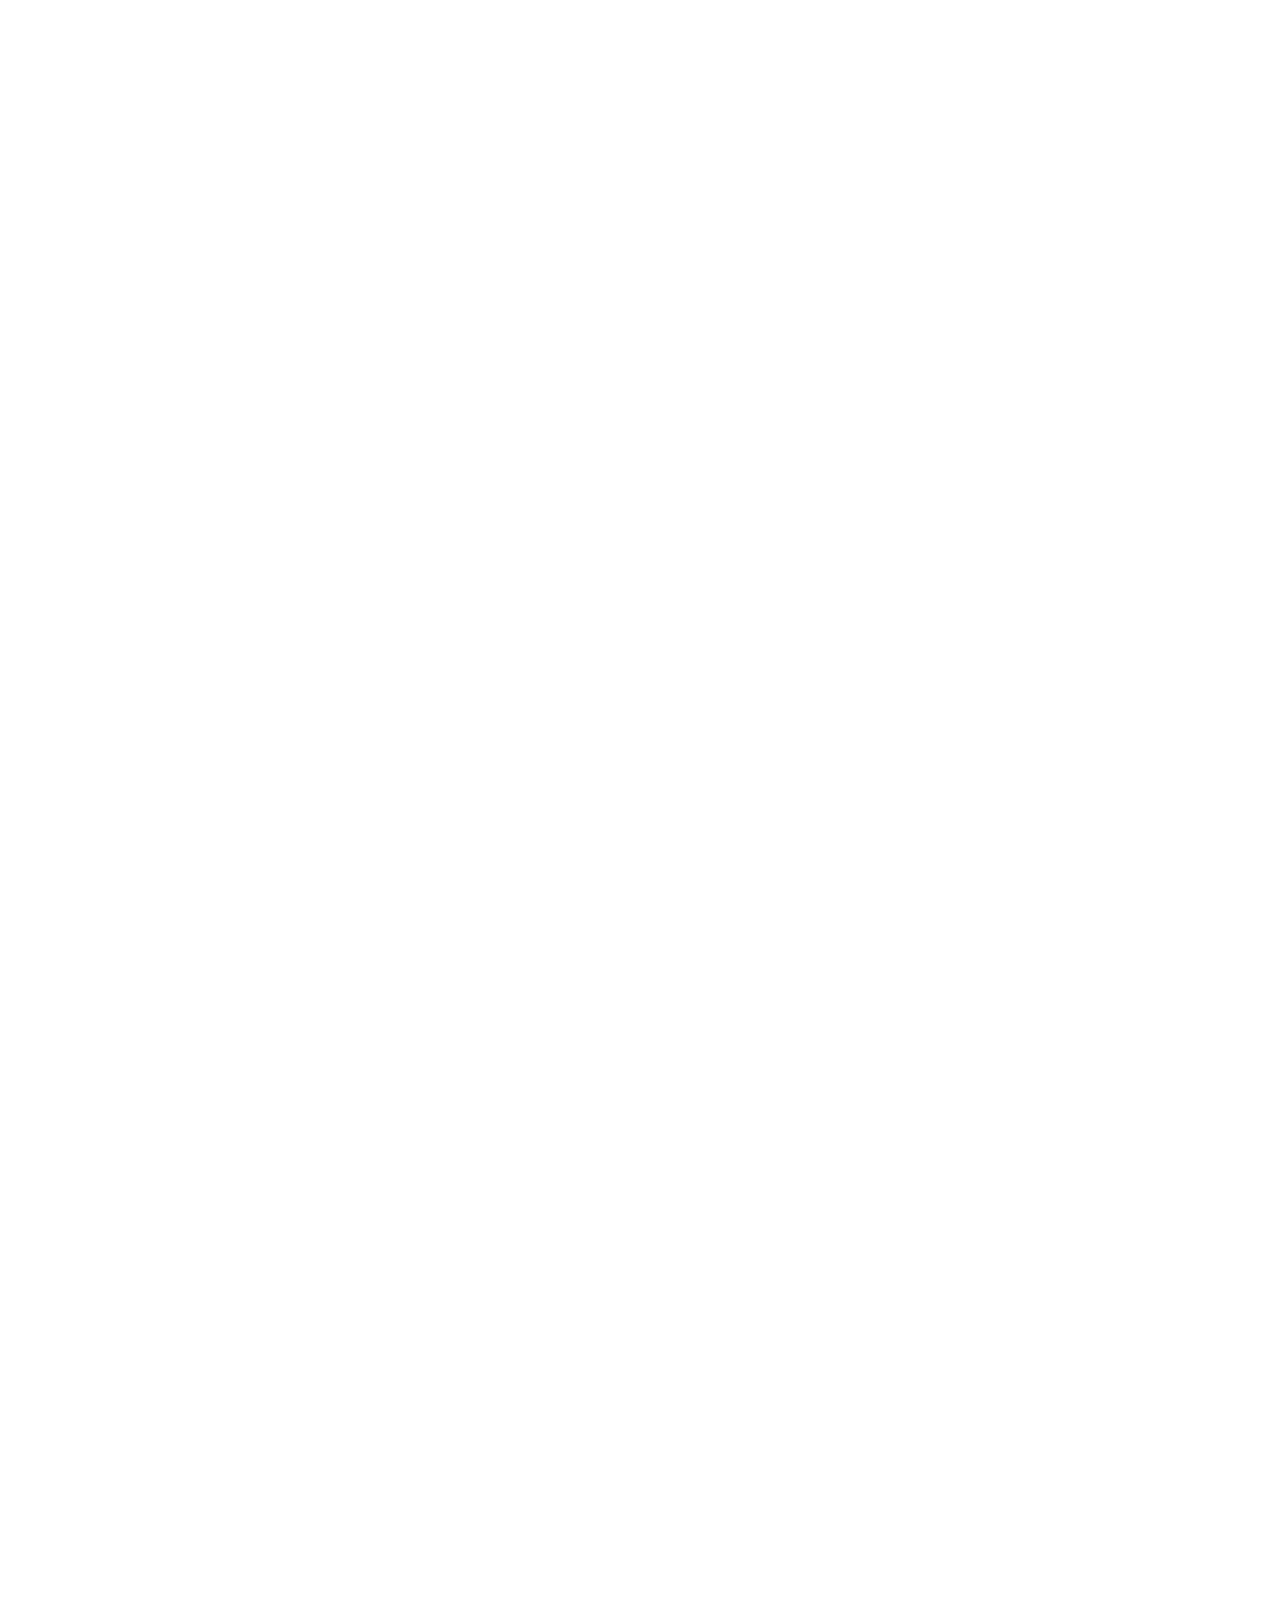
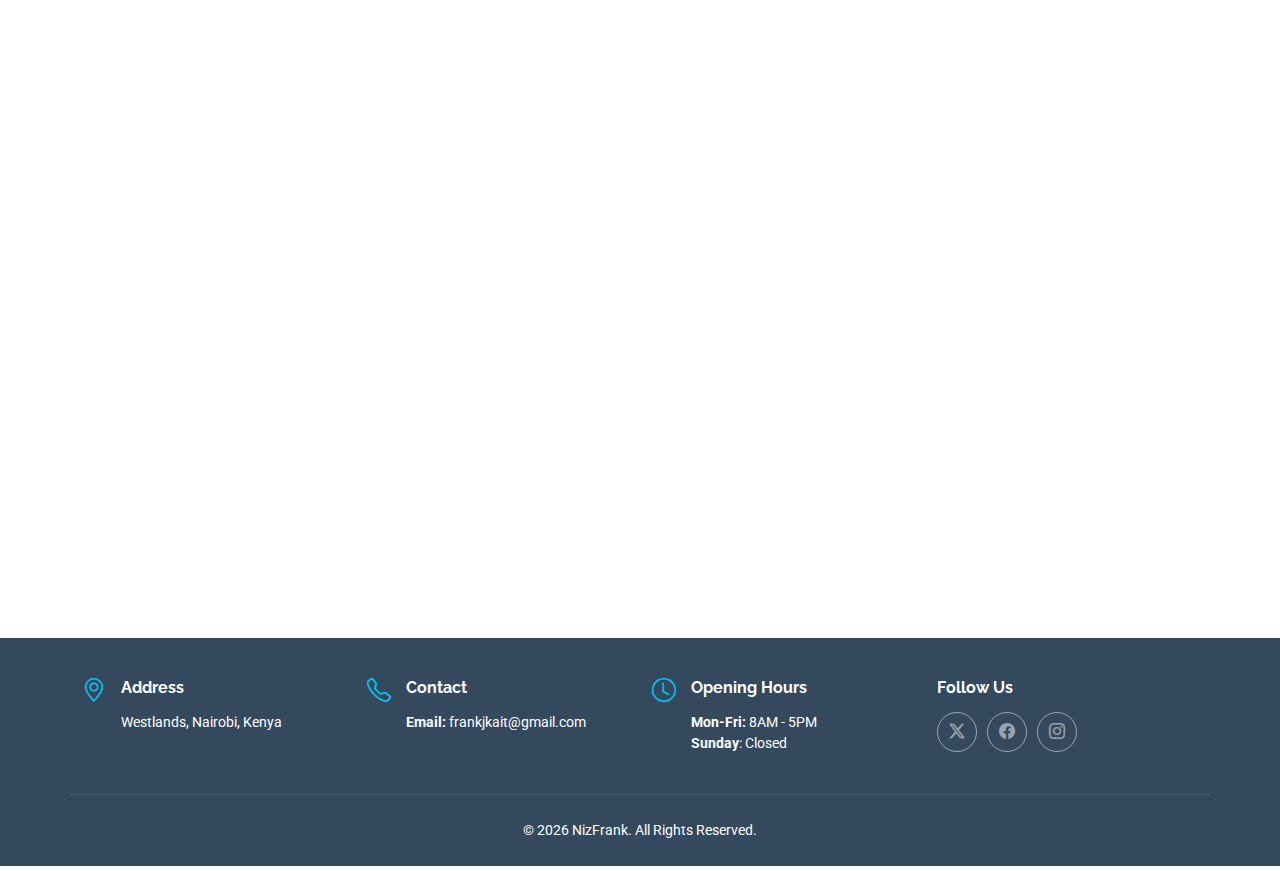
==== commit 321c938b: "Initial Commit" ====
--- a/index.html
+++ b/index.html
@@ -5,8 +5,9 @@
   <meta charset="utf-8">
   <meta content="width=device-width, initial-scale=1.0" name="viewport">
   <title>Index - NizFrank | Freelance Graphic Designer | Agronomist | Fashion Innovator</title>
-  <meta name="description" content="">
-  <meta name="keywords" content="">
+  <meta name="description" content="NizFrank is a freelance graphic designer, agronomist, and fashion innovator offering creative design services and sustainable fashion solutions.">
+  <meta name="keywords" content="graphic design, fashion design, freelance designer, agronomist, sustainable fashion, creative design, NizFrank">
+
 
   <!-- Favicons -->
   <link href="assets/img/favicon.png" rel="icon">
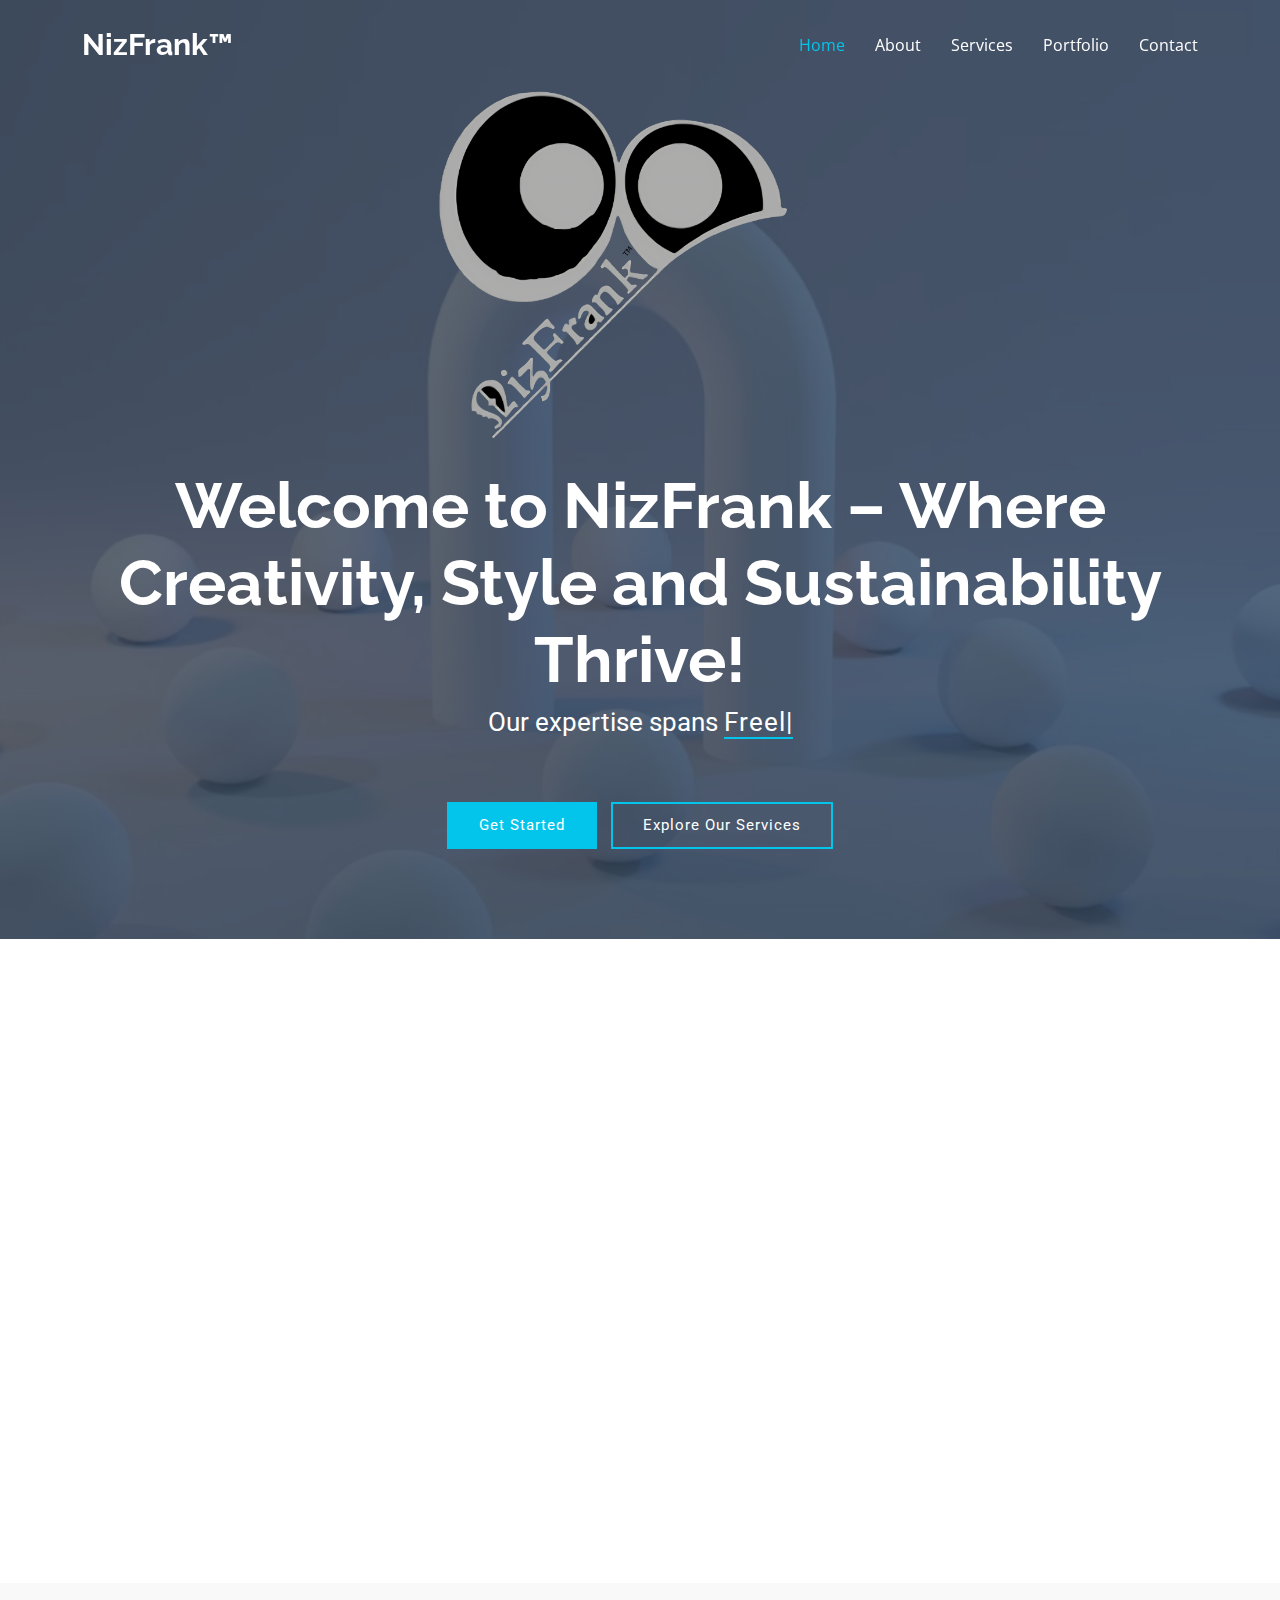
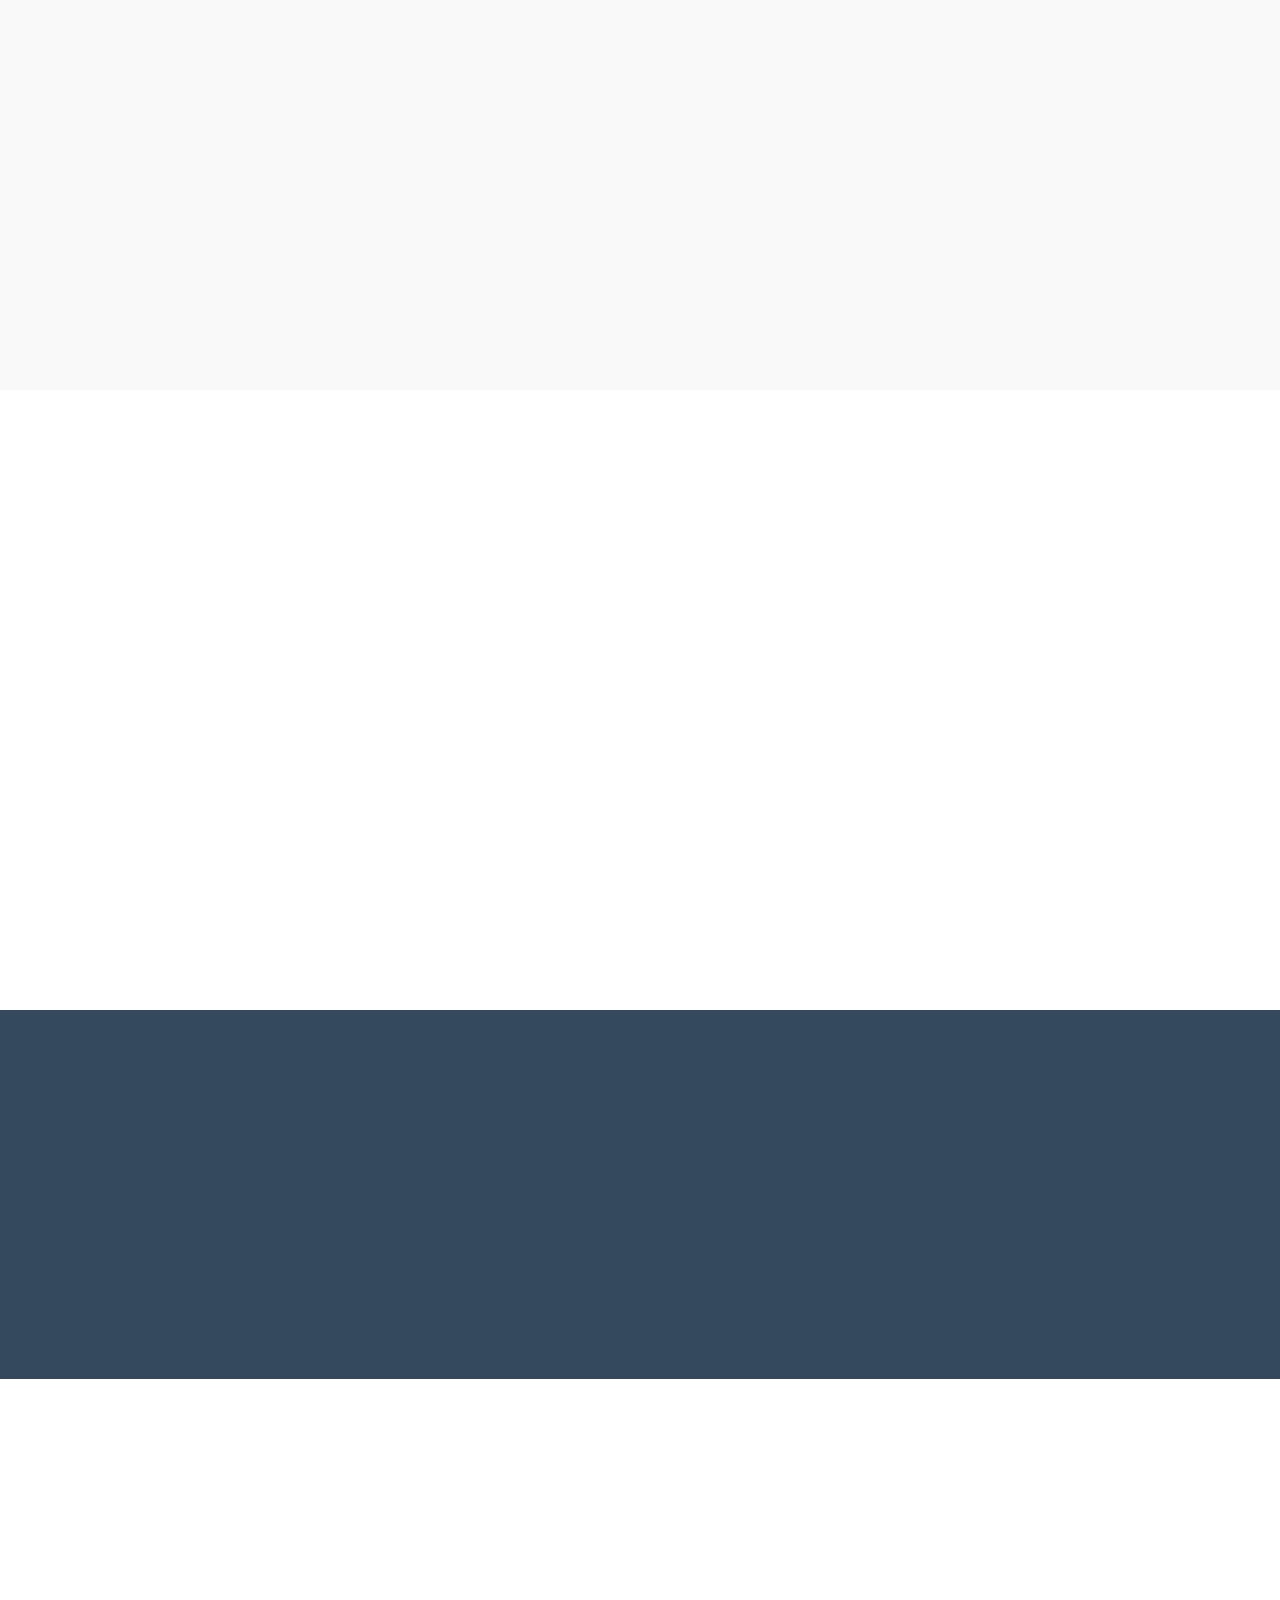
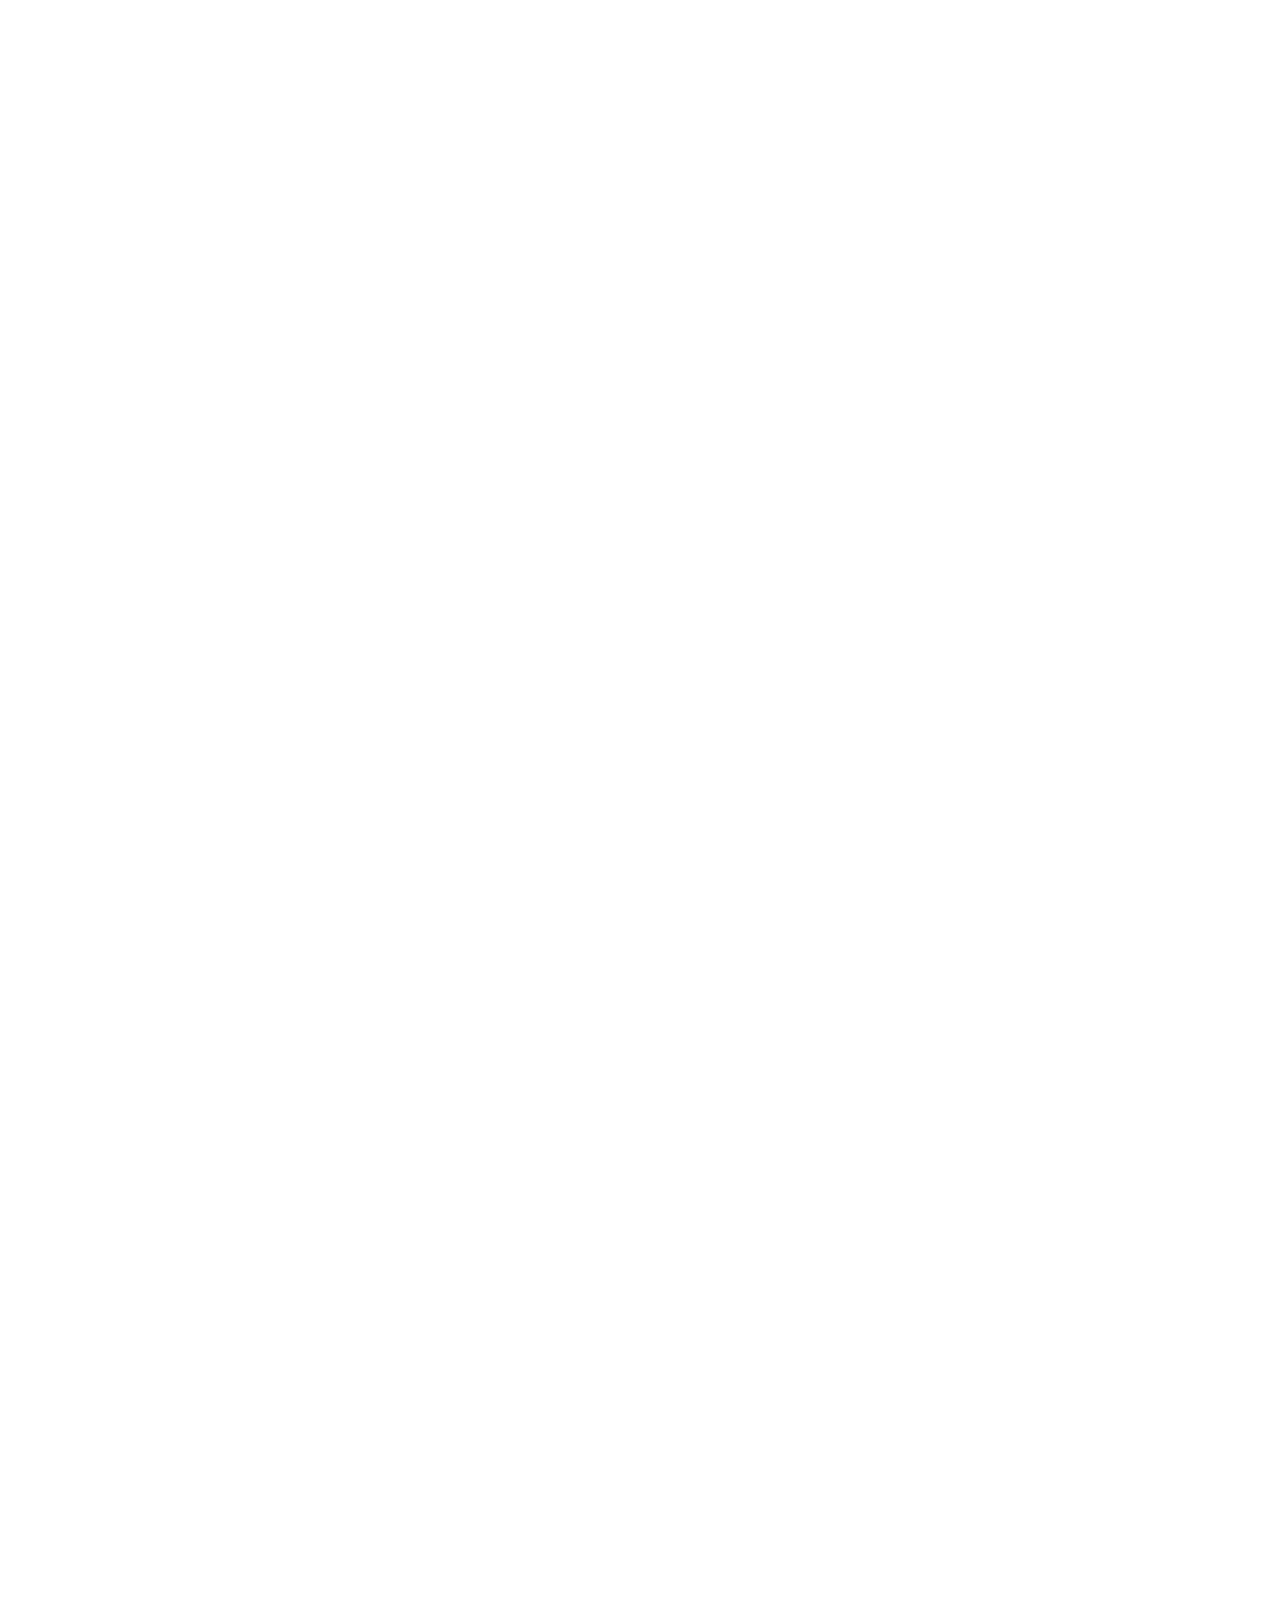
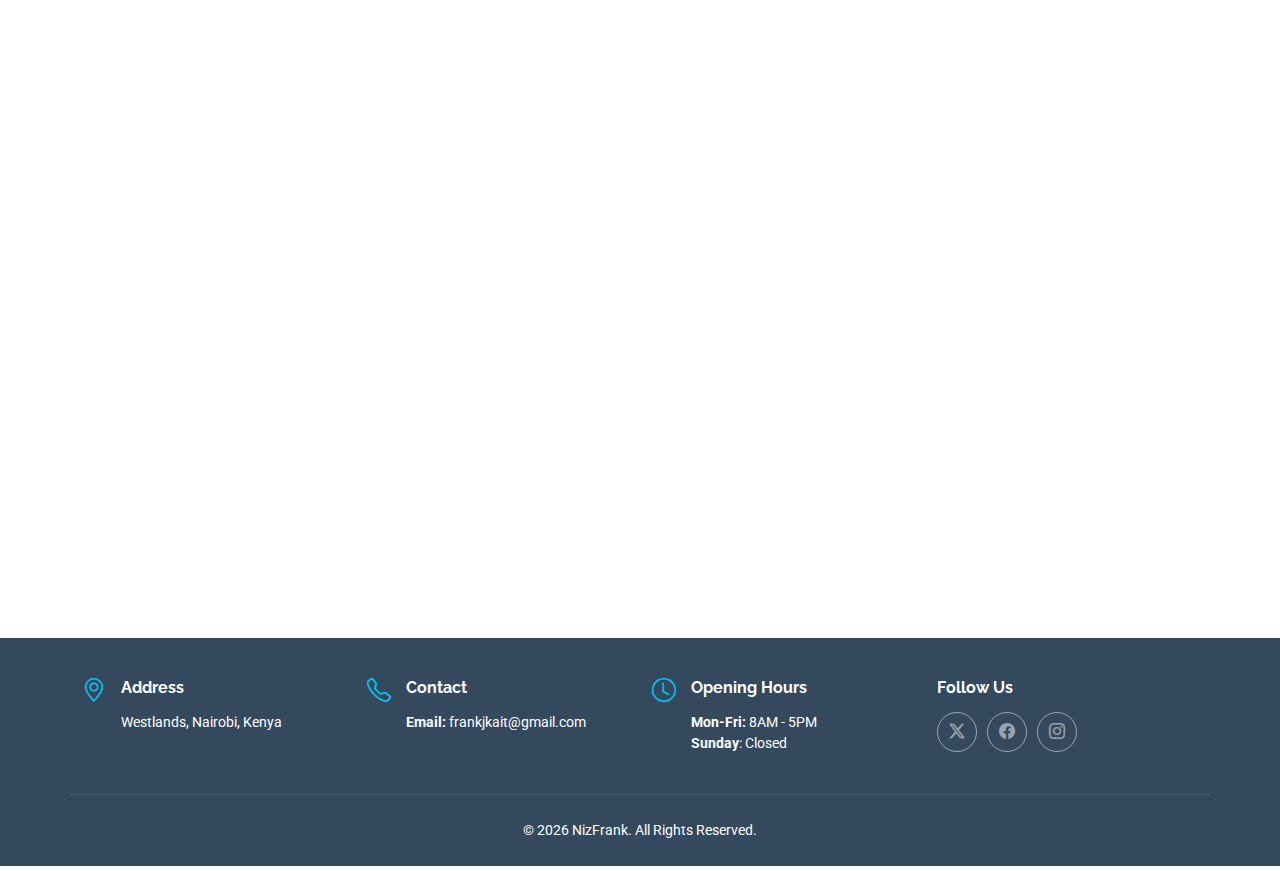
==== commit c0d3b743: "Initial Commit" ====
--- a/index.html
+++ b/index.html
@@ -4,7 +4,7 @@
 <head>
   <meta charset="utf-8">
   <meta content="width=device-width, initial-scale=1.0" name="viewport">
-  <title>Index - NizFrank | Freelance Graphic Designer | Agronomist | Fashion Innovator</title>
+  <title>NizFrank™ | Freelance Graphic Designer | Agronomist | Fashion Innovator</title>
   <meta name="description" content="NizFrank is a freelance graphic designer, agronomist, and fashion innovator offering creative design services and sustainable fashion solutions.">
   <meta name="keywords" content="graphic design, fashion design, freelance designer, agronomist, sustainable fashion, creative design, NizFrank">
 
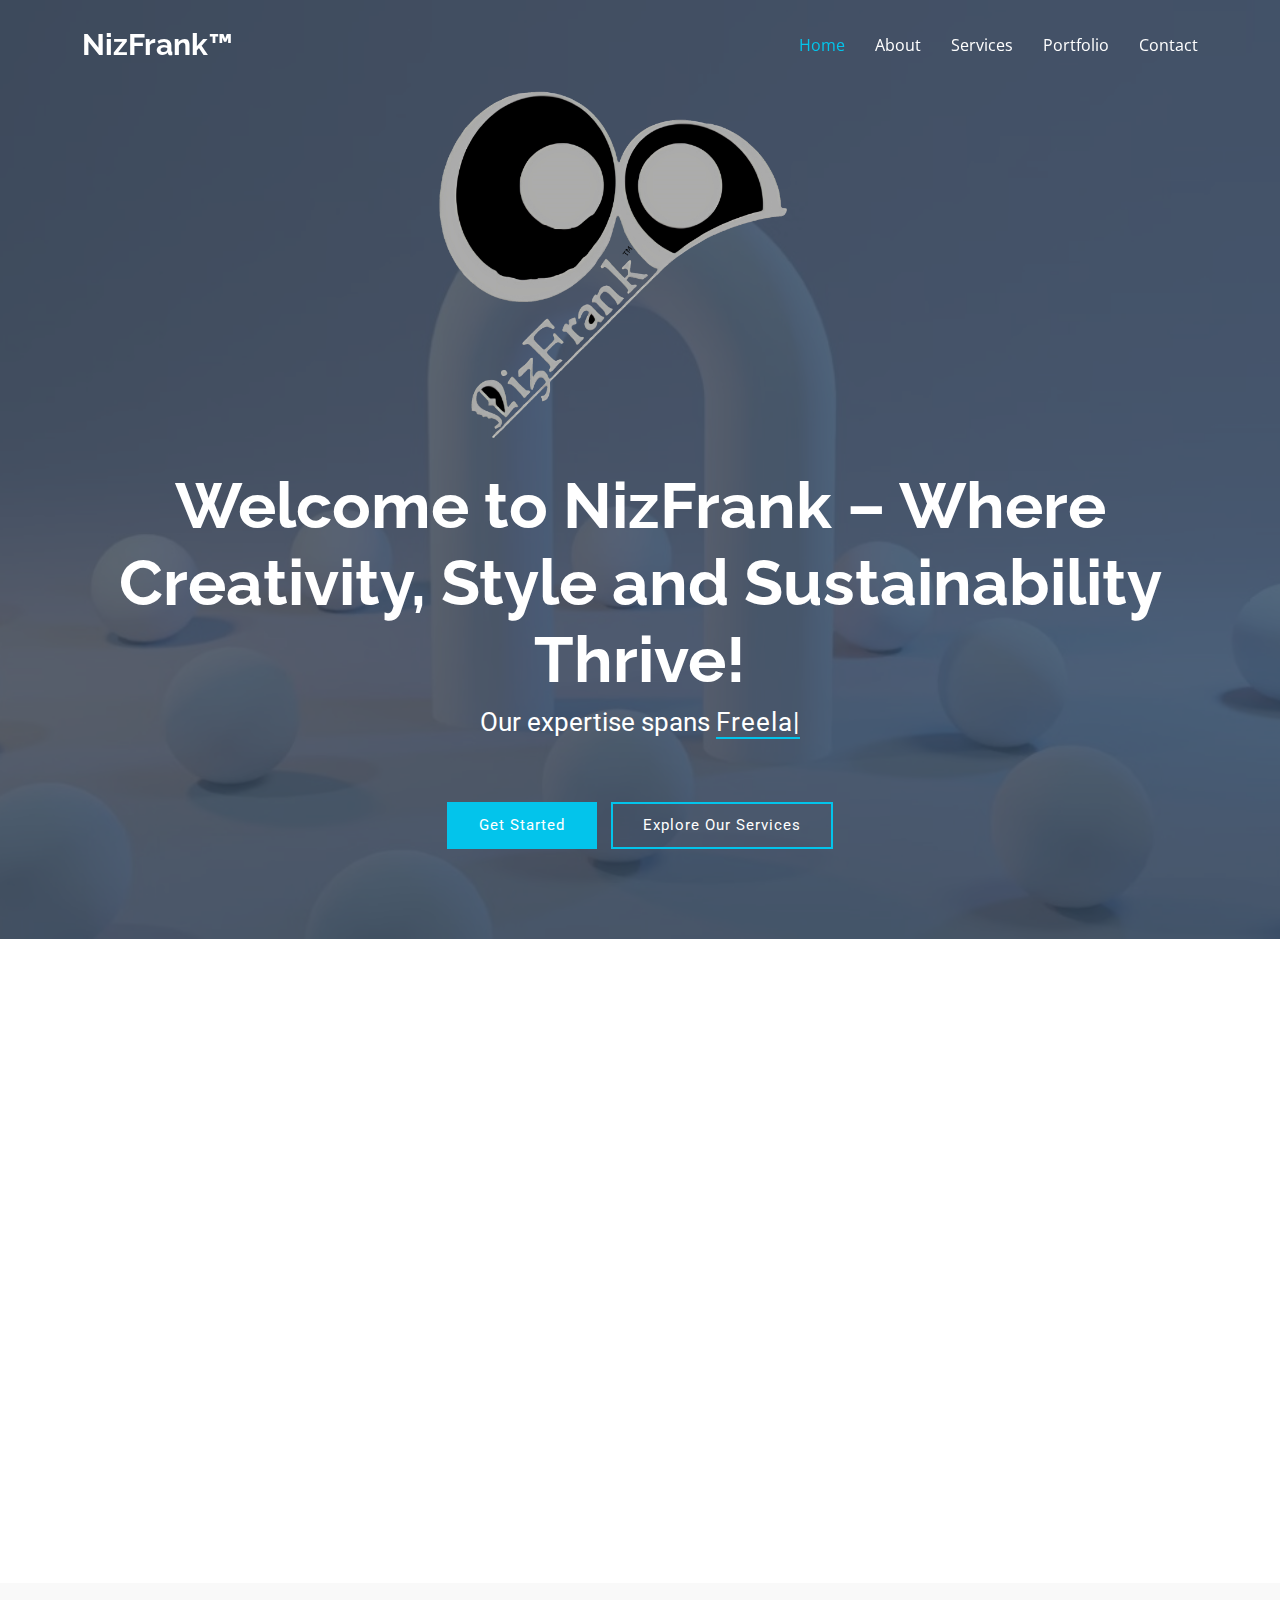
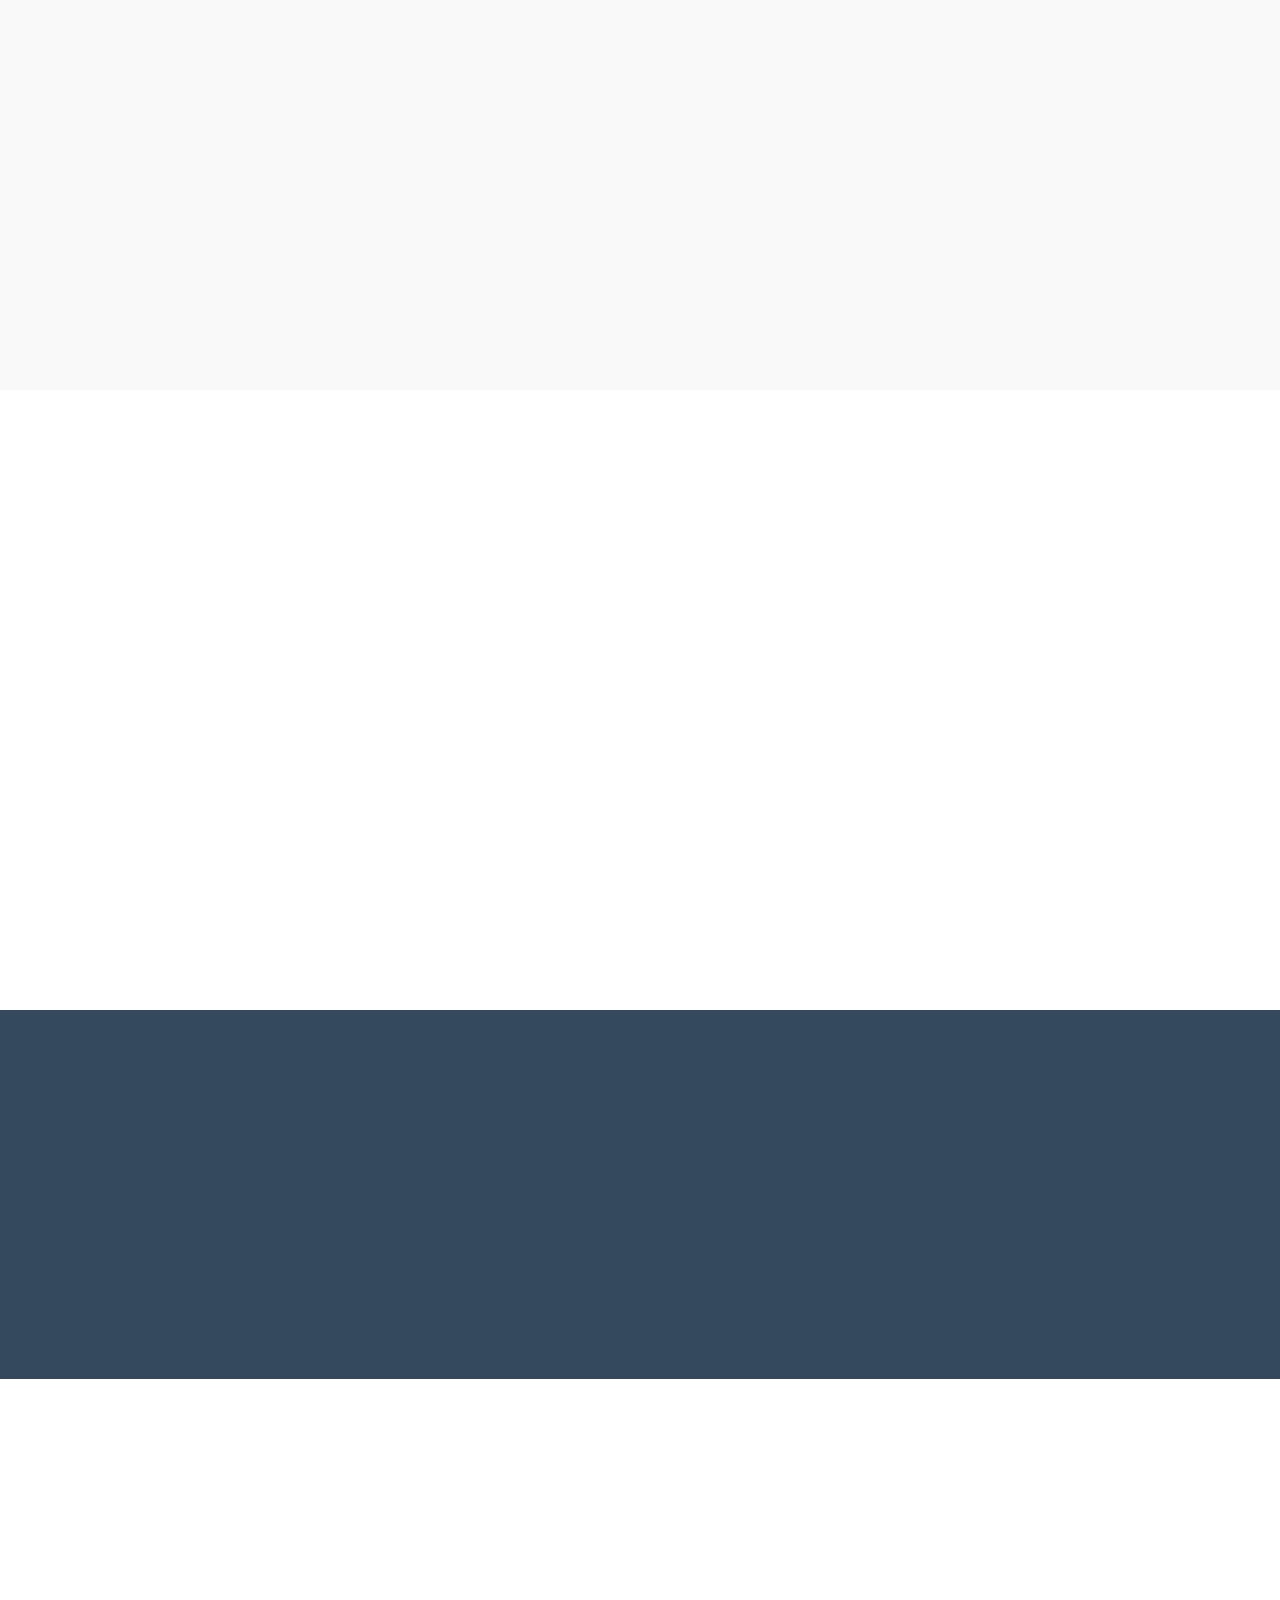
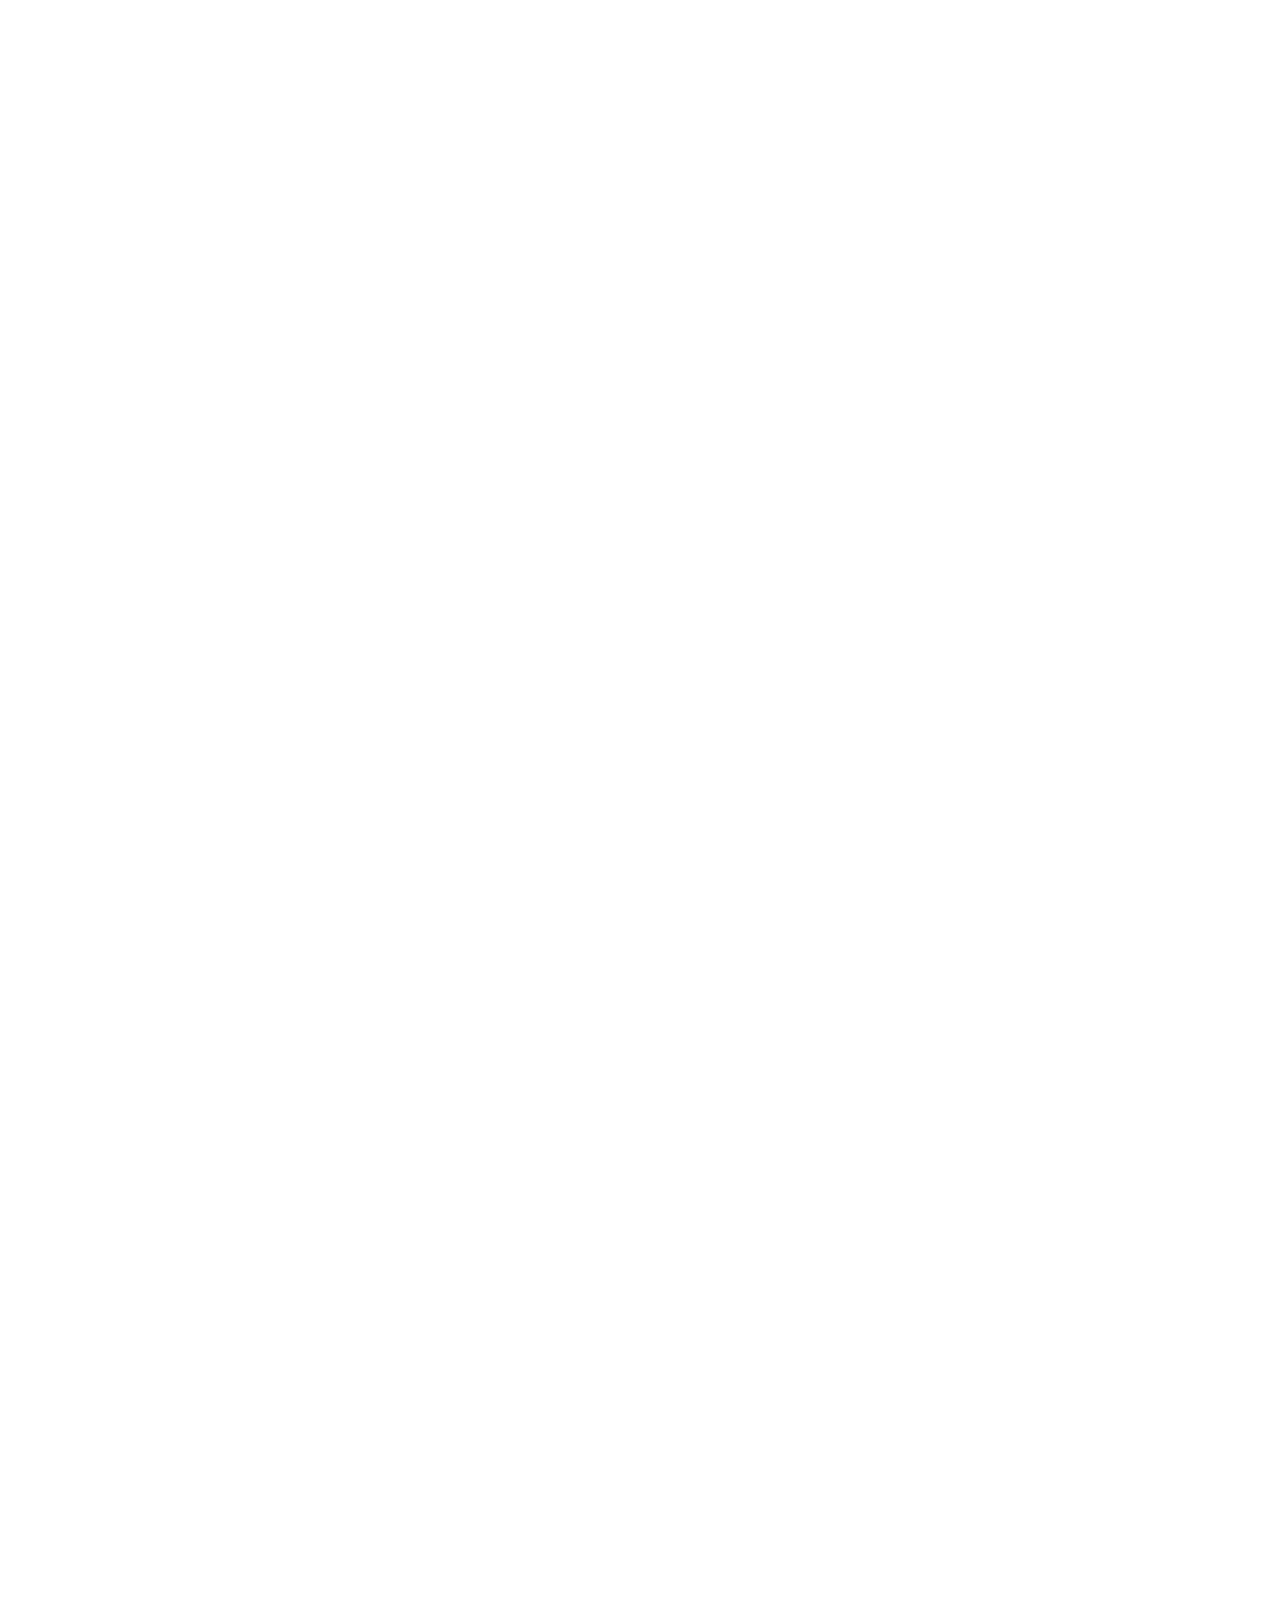
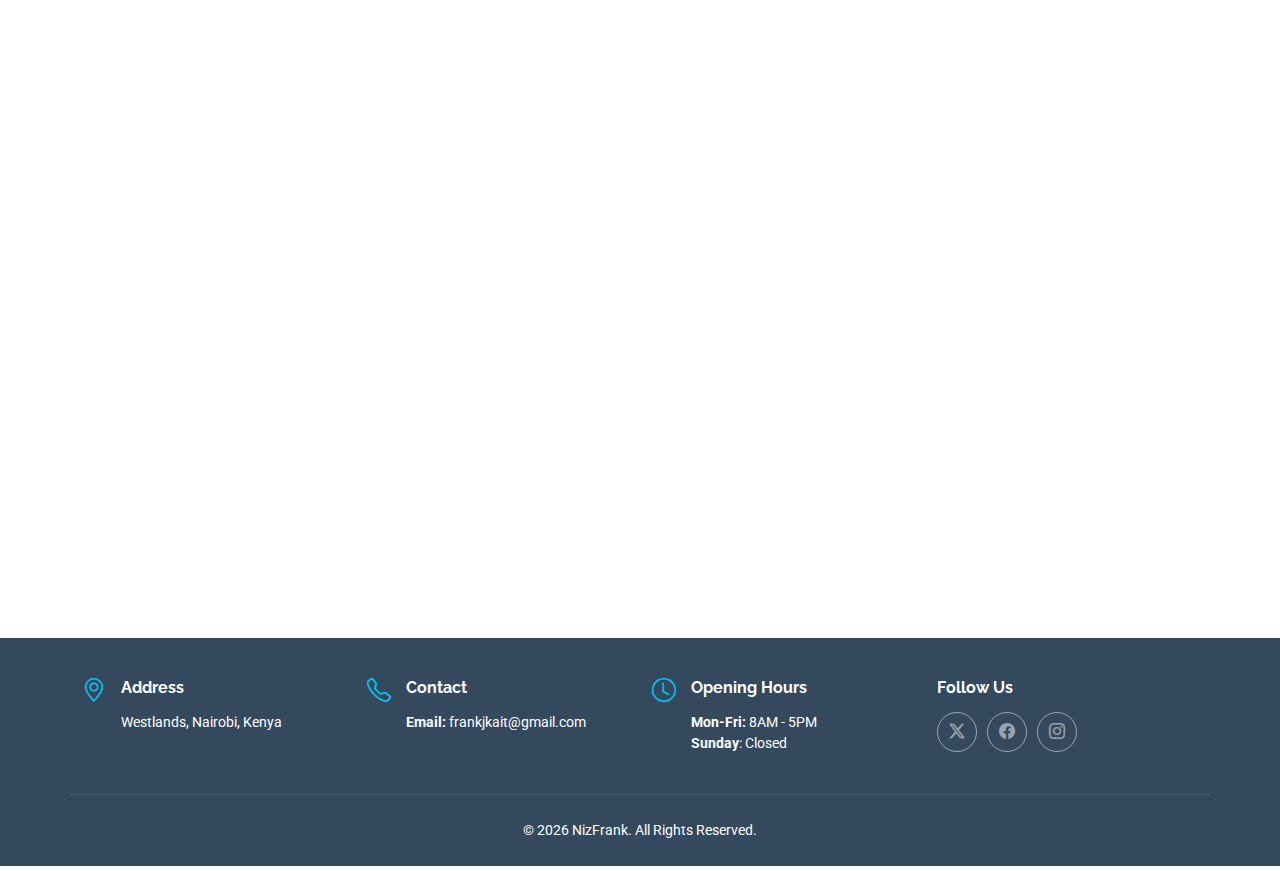
==== commit 8a73da8c: "Initial Commit" ====
--- a/index.html
+++ b/index.html
@@ -5,8 +5,8 @@
   <meta charset="utf-8">
   <meta content="width=device-width, initial-scale=1.0" name="viewport">
   <title>NizFrank™ | Freelance Graphic Designer | Agronomist | Fashion Innovator</title>
-  <meta name="description" content="NizFrank is a freelance graphic designer, agronomist, and fashion innovator offering creative design services and sustainable fashion solutions.">
-  <meta name="keywords" content="graphic design, fashion design, freelance designer, agronomist, sustainable fashion, creative design, NizFrank">
+  <meta name="description" content="NizFrank™ is a freelance graphic designer, agronomist, and fashion innovator offering creative design services and sustainable fashion solutions.">
+  <meta name="keywords" content="graphic design, fashion design, freelance designer, agronomist, sustainable fashion, creative design, NizFrank™">
 
 
   <!-- Favicons -->
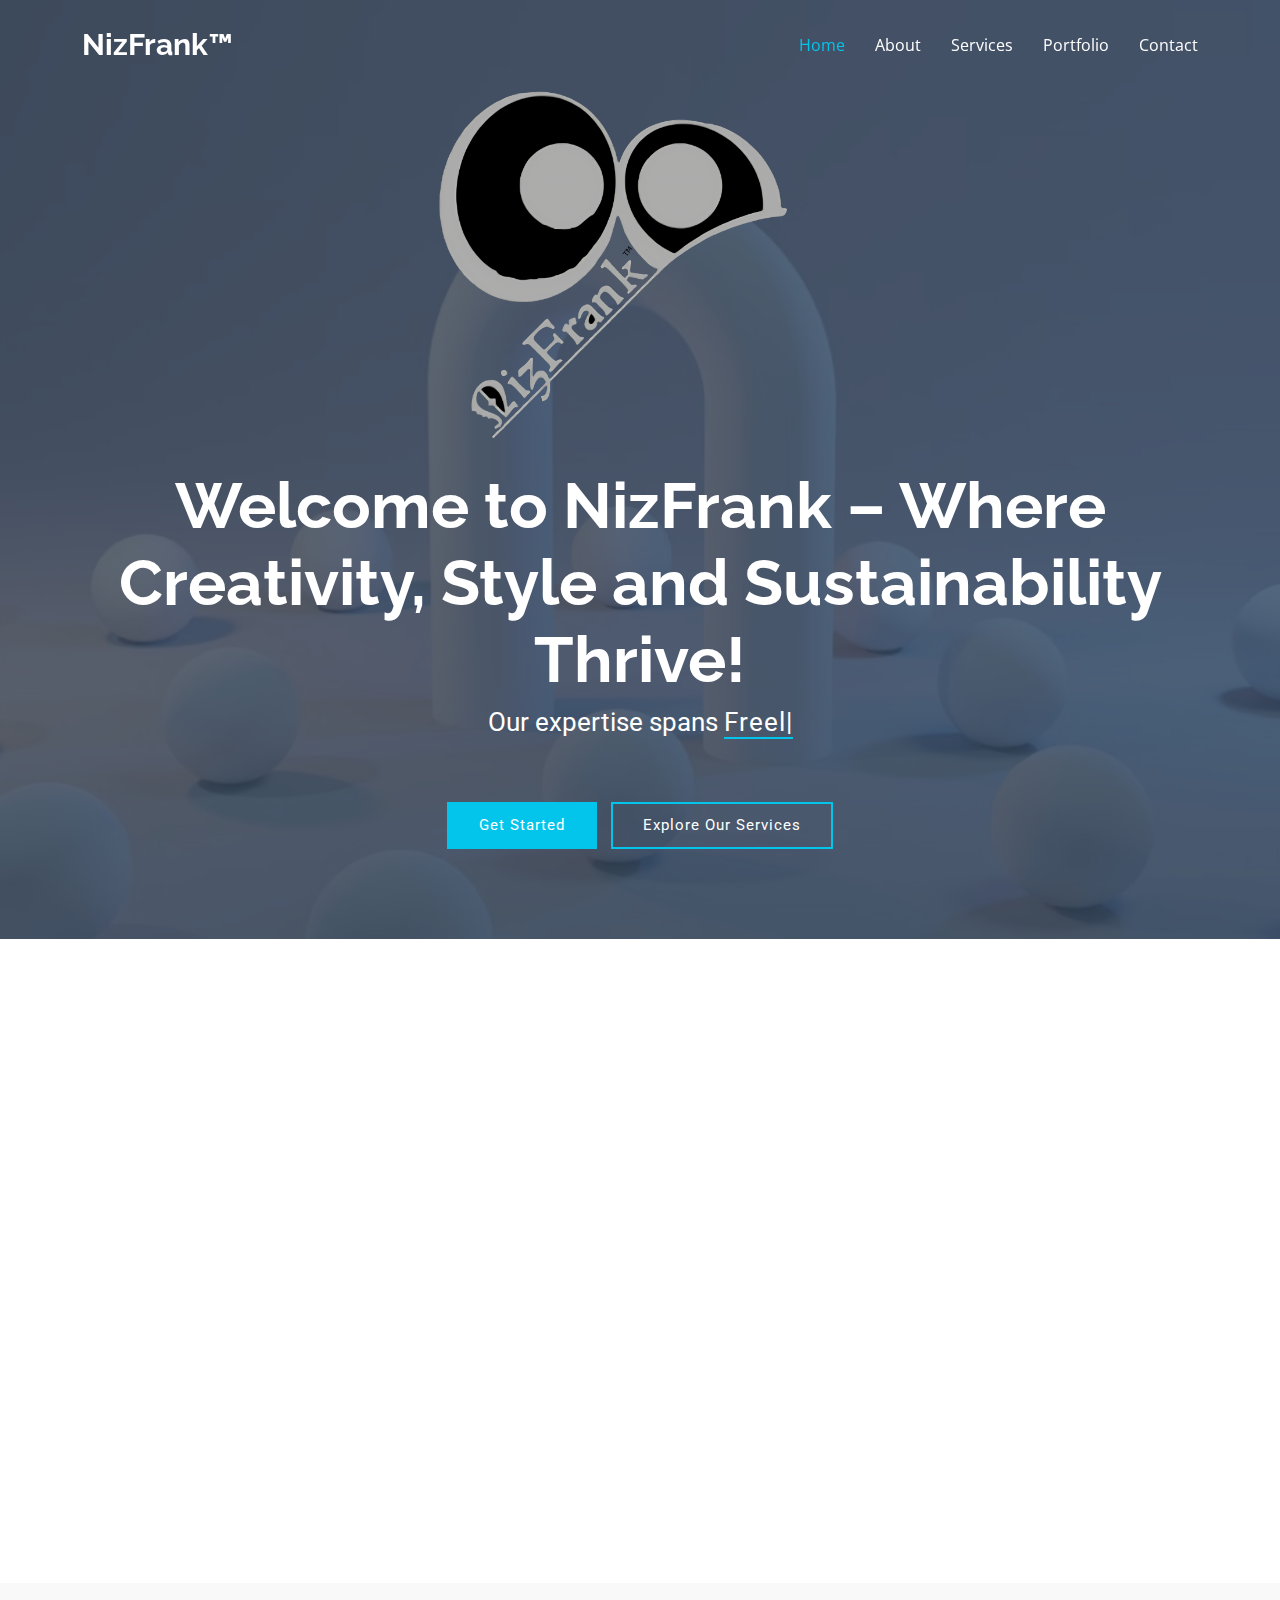
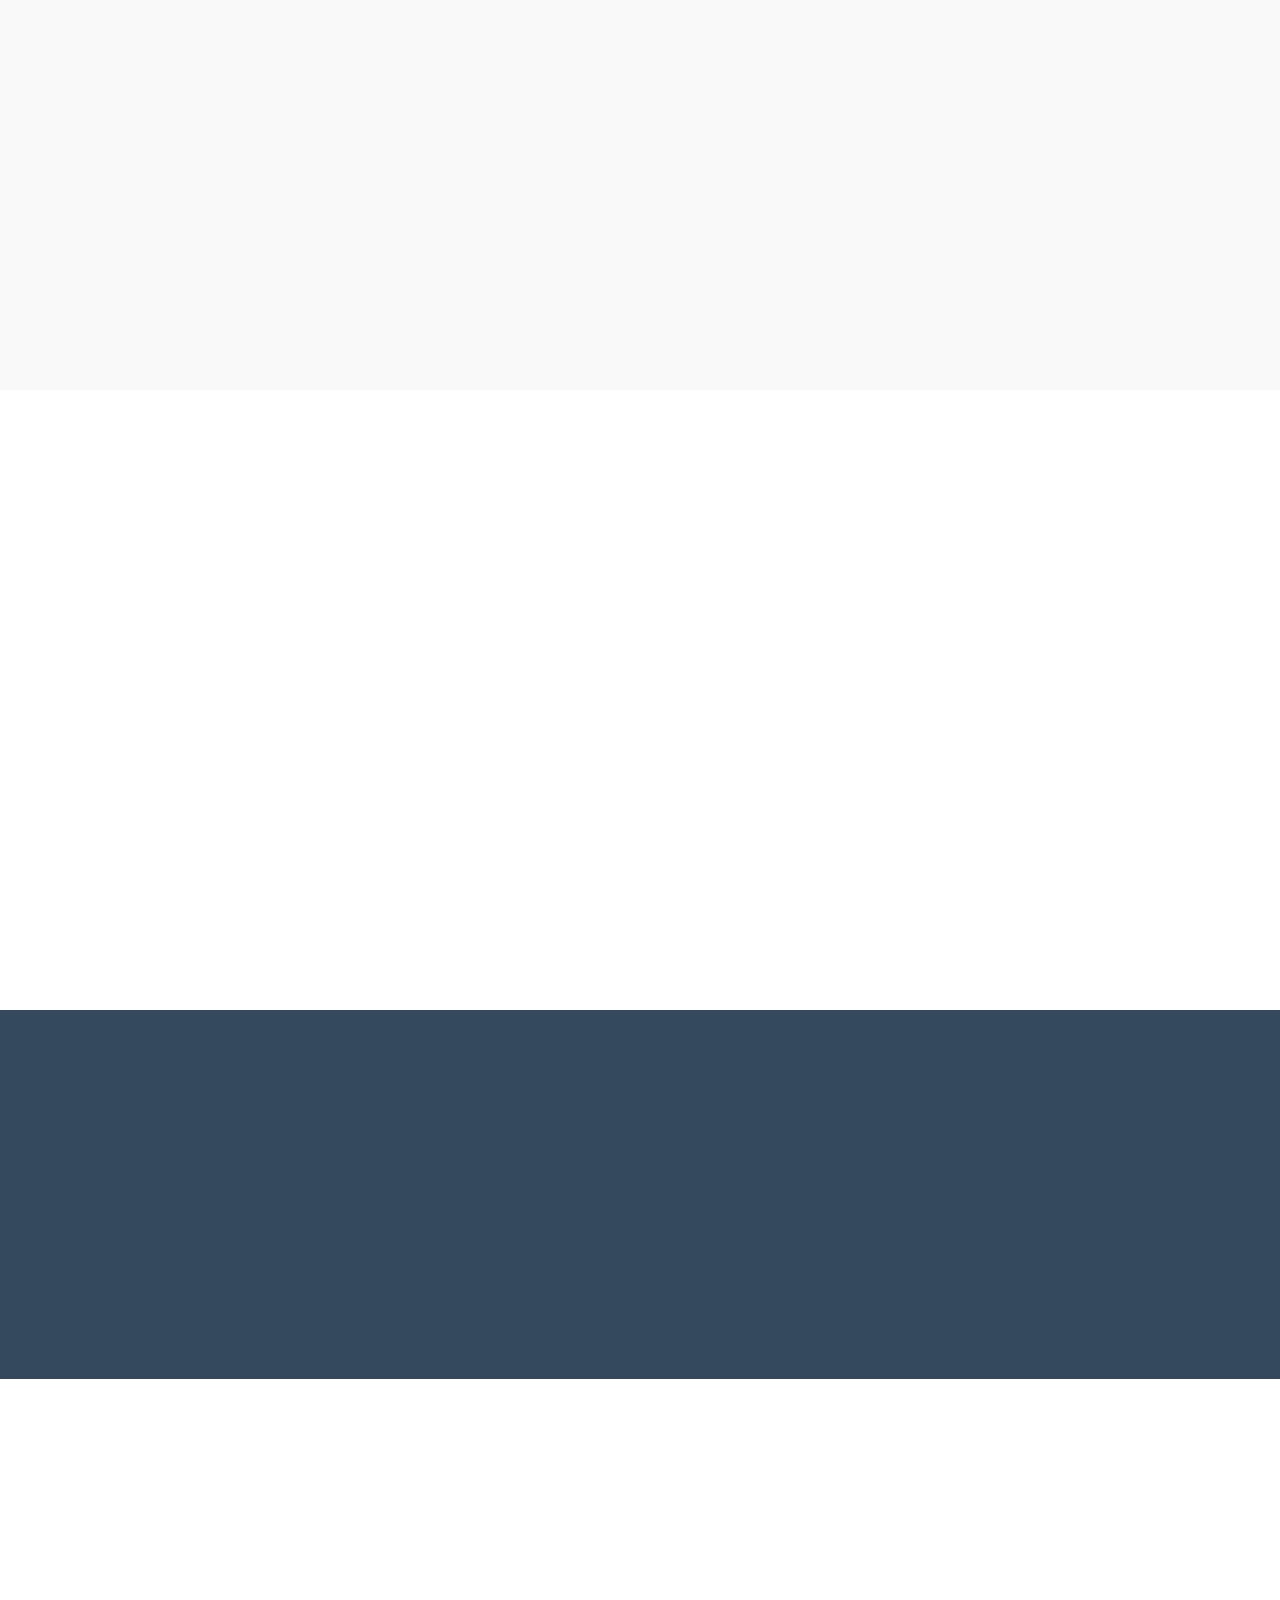
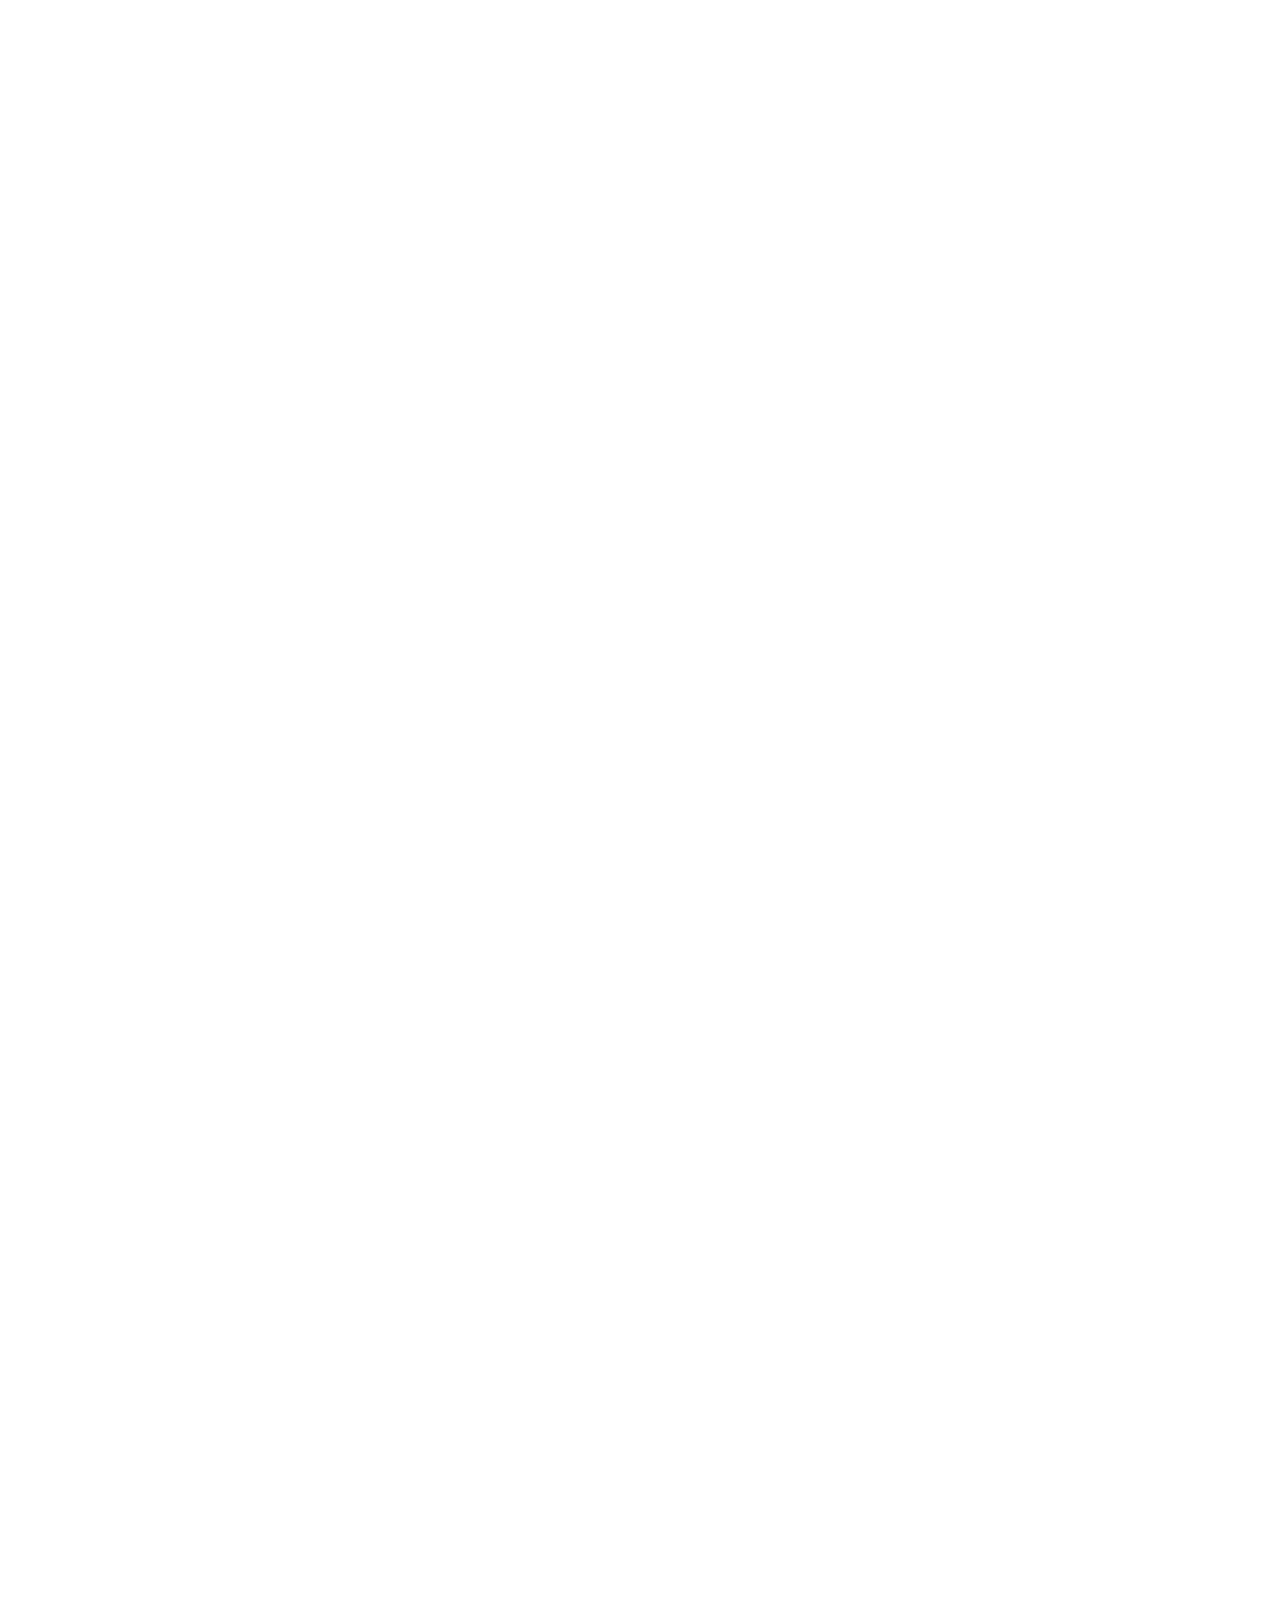
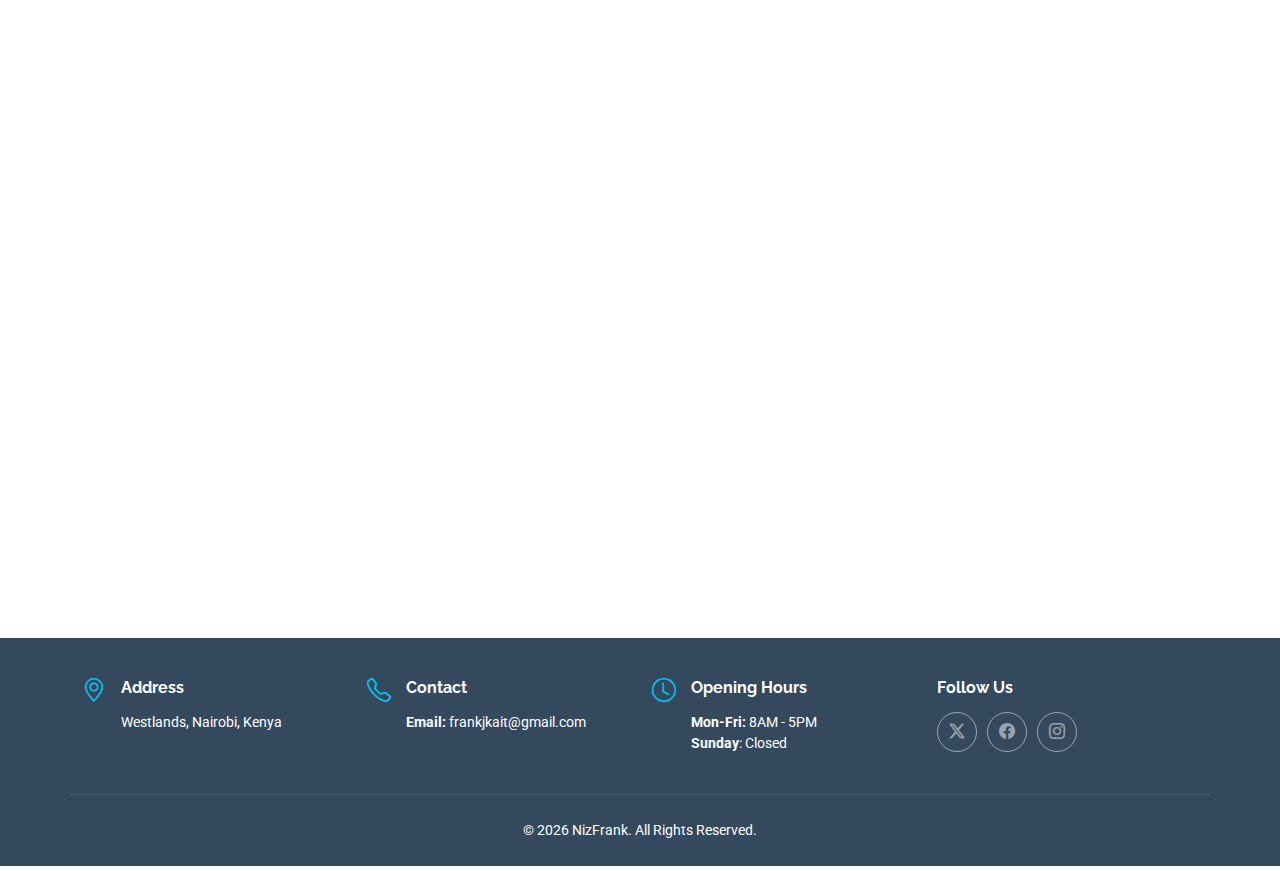
==== commit 575206ce: "Initial Commit" ====
--- a/index.html
+++ b/index.html
@@ -4,7 +4,7 @@
 <head>
   <meta charset="utf-8">
   <meta content="width=device-width, initial-scale=1.0" name="viewport">
-  <title>NizFrank™ | Freelance Graphic Designer | Agronomist | Fashion Innovator</title>
+  <title>NizFrank™ | Freelance Graphic Designer | Sustainable Fashion Innovator | Agronomist</title>
   <meta name="description" content="NizFrank™ is a freelance graphic designer, agronomist, and fashion innovator offering creative design services and sustainable fashion solutions.">
   <meta name="keywords" content="graphic design, fashion design, freelance designer, agronomist, sustainable fashion, creative design, NizFrank™">
 
